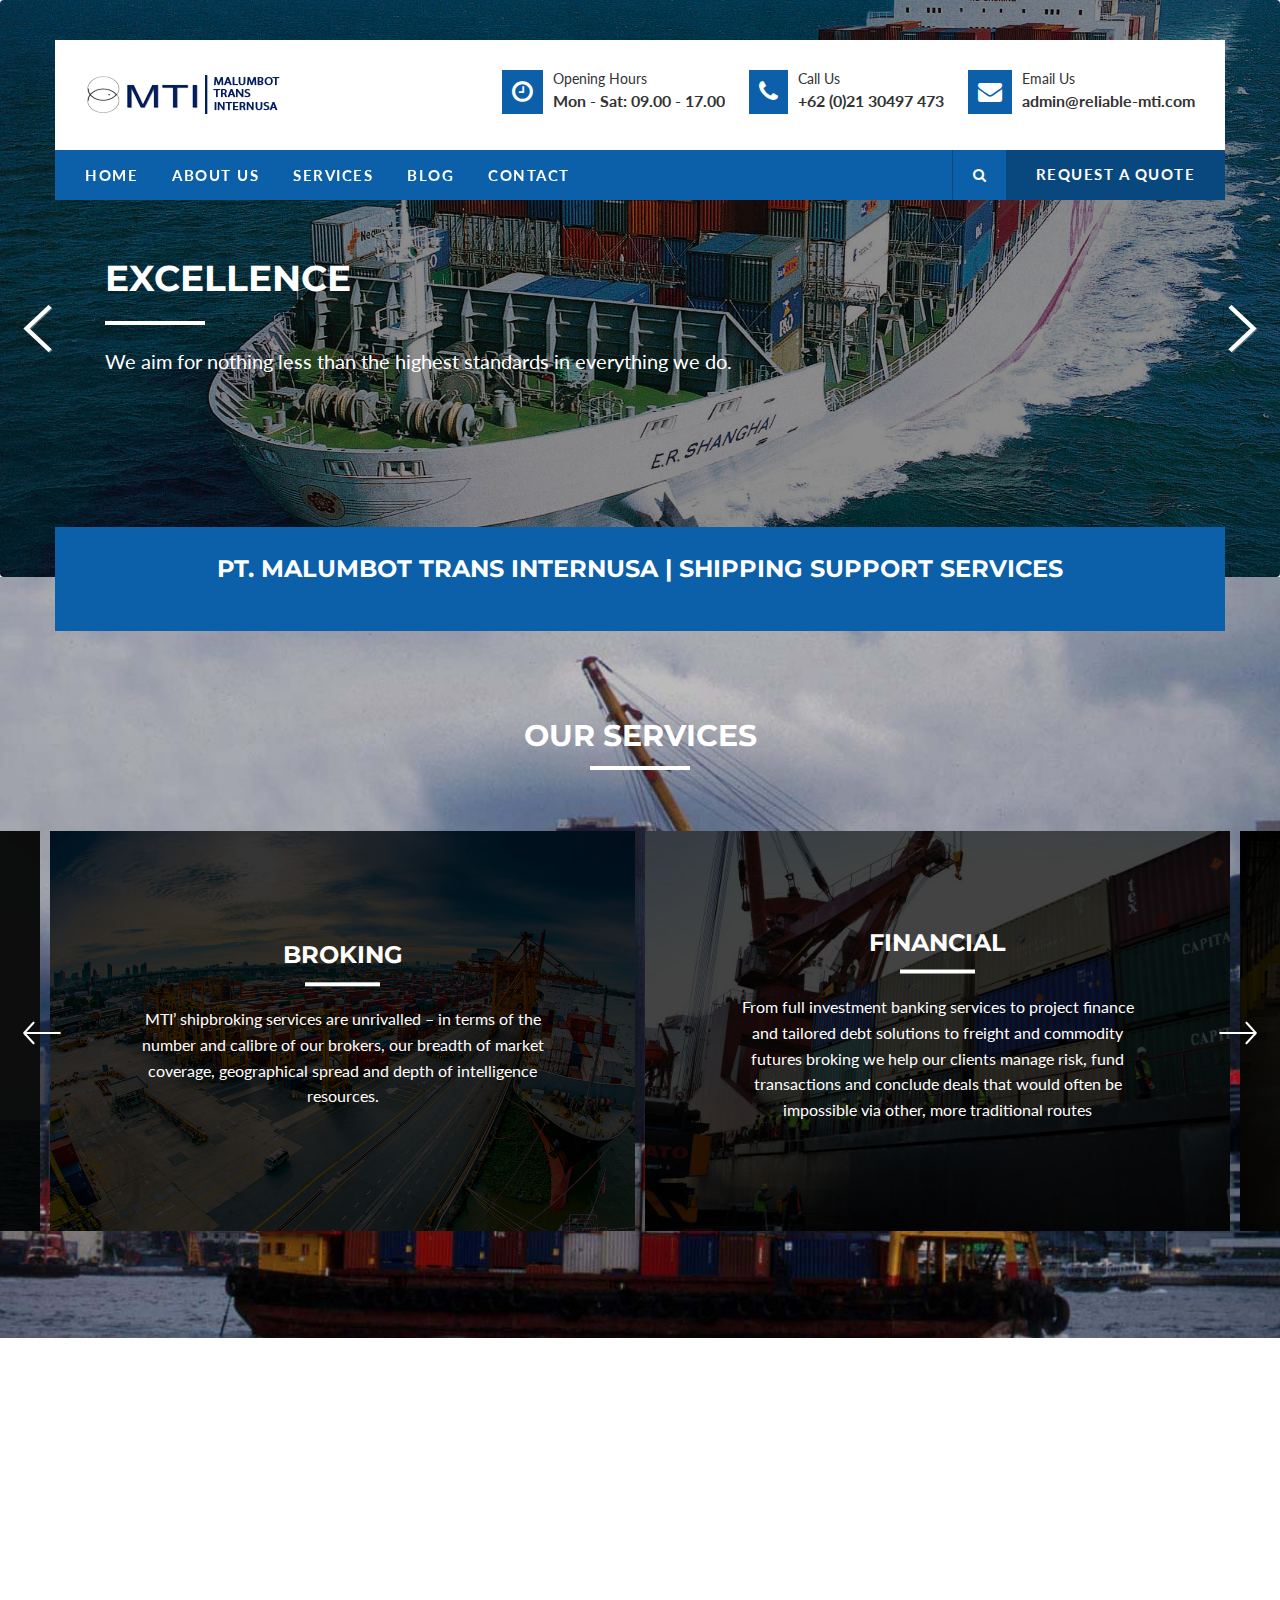
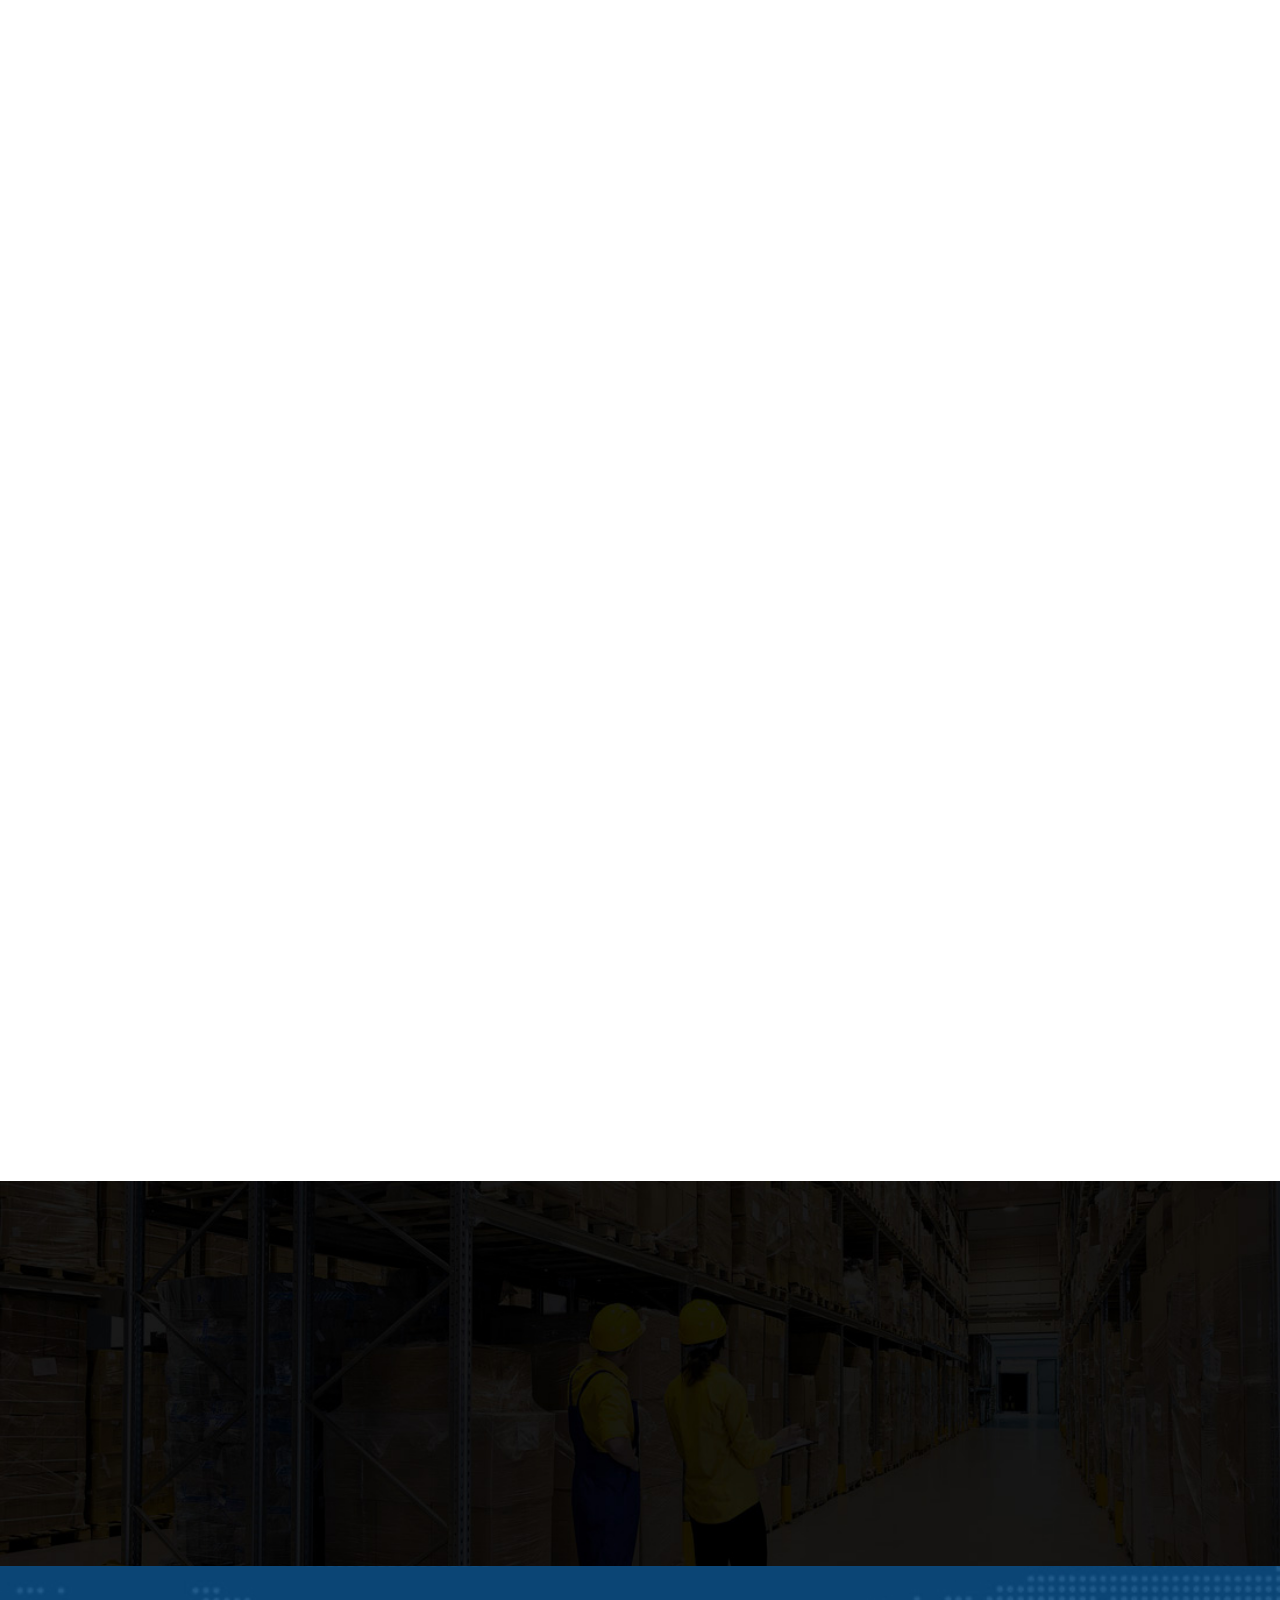
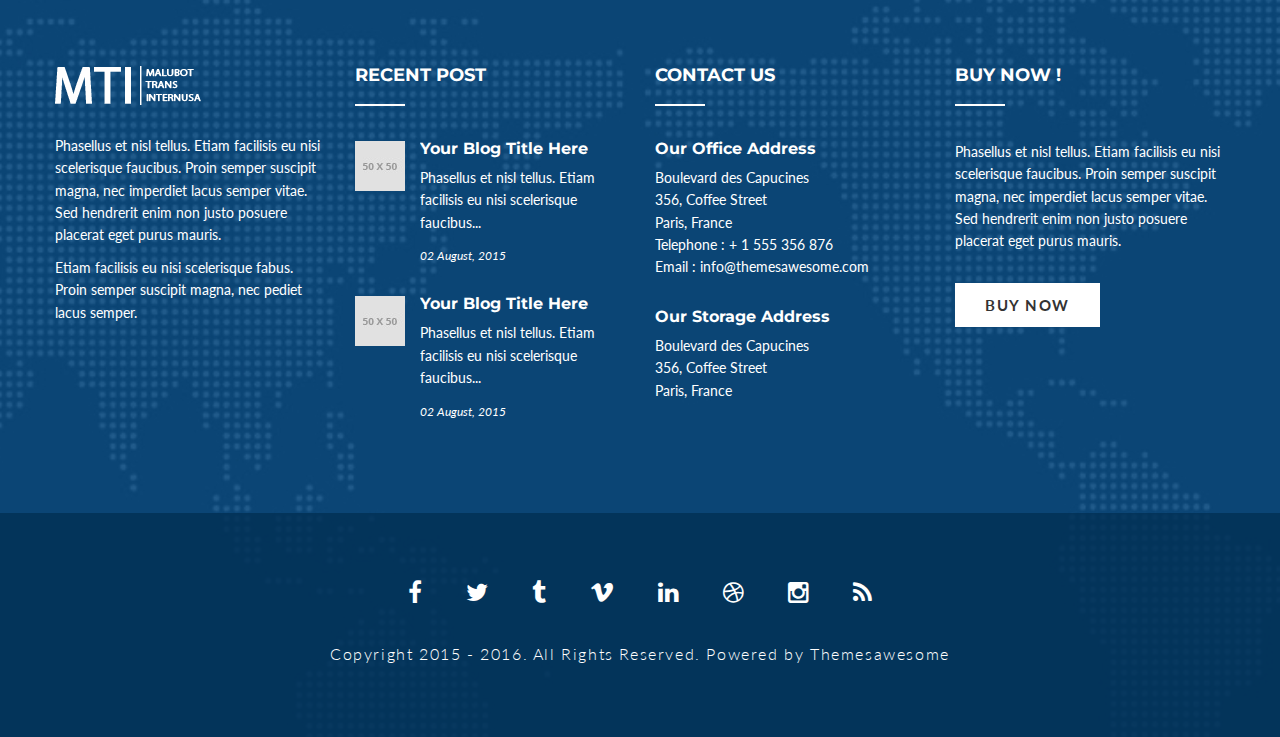
==== index.html @ 3a6b2d01 "first push" ====
<!DOCTYPE html>
<!--[if lt IE 7 ]><html class="ie ie6" lang="en-US"> <![endif]-->
<!--[if IE 7 ]><html class="ie ie7" lang="en-US"> <![endif]-->
<!--[if gte IE 8]><html class="ie ie8" lang="en-US"> <![endif]-->

<html dir="ltr" lang="en-US">

    <head>
        <meta http-equiv="content-type" content="text/html; charset=utf-8" />
        <meta http-equiv="X-UA-Compatible" content="IE=edge" />

        <!-- Google Fonts
        ============================================= -->
        <link href='https://fonts.googleapis.com/css?family=Lato:400,900,700,300' rel='stylesheet' type='text/css'>
        <link href='https://fonts.googleapis.com/css?family=Montserrat:400,700' rel='stylesheet' type='text/css'>

        <!-- Stylesheets
        ============================================= -->
        <link rel="stylesheet" href="css/plugin.css" type="text/css" />
        <link rel="stylesheet" href="css/style.css" type="text/css" />
        <link rel="stylesheet" href="css/responsive.css" type="text/css" />

        <!-- JavaScripts
        ============================================= -->
        <script type="text/javascript" src="js/jquery.js"></script>

        <meta name="viewport" content="width=device-width, initial-scale=1, maximum-scale=1" />

        <!--[if IE]>
        <script src="http://html5shiv.googlecode.com/svn/trunk/html5.js"></script>
        <![endif]-->

        <title>MTI | Malumbot Trans Internusa</title>
    </head>

    <body onload="hideTotal()">
        <div id="preloader">
            <div id="status">
                <img src="edit_gambar/logo.png" alt="" />
            </div>
        </div>

        <!-- MAIN WRAPPER
        ============================================= -->
        <div id="main-wrapper" class="clearfix">

            <!-- HEADER
            ============================================= -->
            <header id="header" class="clearfix">
                <div class="site-header">
                    <div class="container">
                        <div class="row">
                            <div class="top-header clearfix">
                                <div class="logo col-md-4">
                                    <a href="index.html">
                                        <img src="edit_gambar/logo_header.png" alt="" style="height: 39px;" />
                                    </a>
                                </div>

                                <div class="info col-md-8">
                                    <ul>
                                        <li>
                                            <i class="fa fa-clock-o"></i>
                                            <p>
                                                <span class="heading">Opening Hours</span>
                                                <span>Mon - Sat: 09.00 - 17.00</span>
                                            </p>
                                        </li>
                                        <li>
                                            <i class="fa fa-phone"></i>
                                            <p>
                                                <span class="heading">Call Us</span>
                                                <span>+62 (0)21 30497 473</span>
                                            </p>
                                        </li>
                                        <li class="last">
                                            <i class="fa fa-envelope"></i>
                                            <p>
                                                <span class="heading">Email Us</span>
                                                <span>admin@reliable-mti.com</span>
                                            </p>
                                        </li>
                                    </ul>
                                </div>

                                <div class="slide-buttons">
                                    <button id="slide-buttons" class="slide-button icon icon-navicon"></button>
                                </div>
                            </div>

                            <div class="navigation">
                                <div class="main-menu">
                                    <ul class="menu">
                                        <li class="has-sub"><a href="index.html">Home</a>
                                        	<!-- <ul>
                                        		<li><a href="index.html">Header Style 1</a></li>
                                        		<li><a href="header-style-2.html">Header Style 2</a></li>
                                        	</ul> -->
                                        </li>
                                        <li><a href="about-us.html">About Us</a></li>
                                        <li class="has-sub"><a href="services.html">Services</a>
                                            <ul>
                                               <li><a href="single-services.html">Overland Network</a></li>
                                               <li><a href="single-services.html">Ocean Netwok</a></li>
                                               <li><a href="single-services.html">Air Freight</a></li>
                                               <li><a href="single-services.html">Cargo</a></li>
                                               <li><a href="single-services.html">Storage</a></li>
                                               <li class="last"><a href="single-services.html">Warehousing</a></li>
                                            </ul>
                                        </li>
                                        <li><a href="blog.html">Blog</a></li>
                                        <li><a href="contact.html">Contact</a></li>
                                    </ul>

                                    <div class="right-section">
                                        <div class="search">
                                            <i class="fa fa-search"></i>
                                        </div>
                                        <div class="quote-link">
                                            <a href="contact.html">Request a Quote</a>
                                        </div>
                                        <div class="search-input">
                                            <input type="text" name="s" placeholder="Type some text in here..." class="untouched">
                                        </div>
                                    </div>
                                </div>
                            </div>
                        </div>
                    </div>
                </div>

                <!-- Menu Mobile
                ============================================= -->
                <nav id="c-menu--slide-right" class="c-menu c-menu--slide-right">
                    <button class="c-menu__close icon icon-close"></button>

                    <div class="search-input">
                        <input type="text" name="s" placeholder="Type some text in here..." class="untouched">
                        <button><i class="fa fa-search"></i></button>
                    </div>

                    <ul class="slide-menu-items">
                        <li class="has-sub"><a href="index.html">Home</a>
                        	<ul>
                        		<li><a href="index.html">Header Style 1</a></li>
                        		<li><a href="header-style-2.html">Header Style 2</a></li>
                        	</ul>
                        </li>
                        <li><a href="about-us.html">About Us</a></li>
                        <li class="has-sub"><a href="services.html">Services</a>
                            <ul>
                               <li><a href="single-services.html">Overland Network</a></li>
                               <li><a href="single-services.html">Ocean Netwok</a></li>
                               <li><a href="single-services.html">Air Freight</a></li>
                               <li><a href="single-services.html">Cargo</a></li>
                               <li><a href="single-services.html">Storage</a></li>
                               <li><a href="single-services.html">Warehousing</a></li>
                            </ul>
                        </li>
                        <li><a href="blog.html">Blog</a></li>
                        <li><a href="contact.html">Contact</a></li>
                    </ul>

                    <div class="info">
                        <ul>
                            <li>
                                <p>
                                    <span class="heading">Opening Hours</span>
                                    <span>Mon - Sat: 09.00 - 17.00</span>
                                </p>
                            </li>
                            <li>
                                <p>
                                    <span class="heading">Call Us</span>
                                    <span>(064) 234 54876</span>
                                </p>
                            </li>
                            <li class="last">
                                <p>
                                    <span class="heading">Email Us</span>
                                    <span>logitrans@domain.com</span>
                                </p>
                            </li>
                        </ul>
                    </div>
                </nav>

                <div id="slide-overlay" class="slide-overlay"></div>
                <!-- Menu Mobile End -->
            </header>
            <!-- HEADER END -->

            <!-- SLIDER START
            ============================================= -->
            <section id="slider" class="home-slider clearfix">
                <div class="slider-wrapper">
                    <div class="flexslider clearfix">
                        <ul class="slides">
                            <li class="slide-item clearfix" style="background-image: url(edit_gambar/shipping5.jpg);">   
                                <div class="flex-content">
                                    <div class="container">
                                        <div class="row">
                                            <div class="caption-wrap">
                                                <div class="caption wow fadeInUp" data-wow-delay="0.5s">
                                                    <h1>EXCELLENCE</h1>
                                                </div> 
                                                <div class="caption wow fadeIn" data-wow-delay="1s">
                                                    <p>We aim for nothing less than the highest standards in everything we do.</p>
                                                </div>
                                                <div class="caption wow fadeInUp" data-wow-delay="1.5s">
                                                    <!-- <a href="#" class="button-normal">Buy Now</a> -->
                                                </div>
                                            </div>
                                        </div>
                                    </div>
                                </div>
                            </li>

                            <li class="slide-item clearfix" style="background-image: url(edit_gambar/slide_2.jpg);">   
                                <div class="flex-content">
                                    <div class="container">
                                        <div class="row">
                                            <div class="caption-wrap">
                                                <div class="caption wow fadeInUp" data-wow-delay="0.5s">
                                                    <h1>TEAMWORK</h1>
                                                </div> 
                                                <div class="caption wow fadeIn" data-wow-delay="1s">
                                                    <p>We work best when we work together with clients, colleagues and suppliers alike.</p>
                                                </div>
                                                <div class="caption wow fadeInUp" data-wow-delay="1.5s">
                                                    <!-- <a href="#" class="button-normal">Buy Now</a> -->
                                                </div>
                                            </div>
                                        </div>
                                    </div>
                                </div>
                            </li>
                        </ul>
                    </div>
                </div>
            </section>
            <!-- SLIDER END -->

            <!-- CONTENT START
            ============================================= -->
            <section id="content" class="clearfix">

                <!-- SERVICES START
                ============================================= -->
                <div class="services with-bg">
                    <div class="container">
                        <div class="row">

                            <!-- Service Quote -->
                            <div class="email-quote clearfix">
                                <center style="color:#ffffff;">
                                    <h3>PT. MALUMBOT TRANS INTERNUSA | SHIPPING SUPPORT SERVICES</h3>
                                </center>    
                            </div>
                            <!-- Service Quote -->
                        </div>
                    </div>

                    <div class="section-title text-center wow fadeIn">
                        <h2>Our Services</h2>
                    </div>

                    <div class="services-wrap-carousel">
                        <div class="item">
                            <div class="services-content">
                                <div class="services-image" style="background-image: url(edit_gambar/slide_3.jpg);"></div>
                                <div class="services-text">
                                    <h3 class="title">BROKING</h3>
                                    <p>MTI’ shipbroking services are unrivalled – in terms of the number and calibre of our brokers, our breadth of market coverage, geographical spread and depth of intelligence resources.</p>
                                    <!-- <a href="#" class="button-normal with-icon">
                                        Read More
                                        <i class="icon icon-arrow-right"></i>
                                    </a> -->
                                </div>
                                <div class="overlay"></div>
                            </div>
                        </div>

                        <div class="item">
                            <div class="services-content">
                                <div class="services-image" style="background-image: url(edit_gambar/shiping-network.jpg);"></div>
                                <div class="services-text">
                                    <h3 class="title">FINANCIAL</h3>
                                    <p>From full investment banking services to project finance and tailored debt solutions to freight and commodity futures broking we help our clients manage risk, fund transactions and conclude deals that would often be impossible via other, more traditional routes</p>
                                    <!-- <a href="#" class="button-normal with-icon">
                                        Read More
                                        <i class="icon icon-arrow-right"></i>
                                    </a> -->
                                </div>
                                <div class="overlay"></div>
                            </div>
                        </div>

                        <div class="item">
                            <div class="services-content">
                                <div class="services-image" style="background-image: url(edit_gambar/wherehouse-shiping.jpg);"></div>
                                <div class="services-text">
                                    <h3 class="title">SUPPORT</h3>
                                    <p>Our Port Services team provides the highest levels of support with 24/7 attendance to vessel owners, operators and charterers at a wide range of strategically located ports in the UK and Egypt.</p>
                                    <!-- <a href="#" class="button-normal with-icon">
                                        Read More
                                        <i class="icon icon-arrow-right"></i>
                                    </a> -->
                                </div>
                                <div class="overlay"></div>
                            </div>
                        </div>

                        <div class="item">
                            <div class="services-content">
                                <div class="services-image" style="background-image: url(edit_gambar/cargo1.jpg);"></div>
                                <div class="services-text">
                                    <h3 class="title">RESEARCH</h3>
                                    <p>Clarksons Research is respected worldwide as the most authoritative provider of intelligence on global shipping.</p>
                                    <!-- <a href="#" class="button-normal with-icon">
                                        Read More
                                        <i class="icon icon-arrow-right"></i>
                                    </a> -->
                                </div>
                                <div class="overlay"></div>
                            </div>
                        </div>

                    </div>        
                </div>
                <!-- SERVICES END -->

                <!-- FEATURES START
                ============================================= -->
                <div class="features wrapper">
                    <div class="container">
                        <div class="row">
                            <div class="section-title text-center wow fadeIn">
                                <h2>Why Choose Us</h2>
                            </div>
                            
                            <div class="features-wrap row">
                                <div class="col-md-4">
                                    <div class="features-item wow fadeInUp" data-wow-delay="0.5s">
                                        <div class="icon-wrap">
                                            <i class="icon icon-delivery"></i>
                                        </div>
                                        <div class="text">
                                            <h4>Ground Shipping</h4>
                                            <p>Lorem ipsum dolor sit amet, consec adip tesque tinciunt rutrum sapien, sed diam.</p>
                                        </div>
                                    </div>
                                </div>

                                <div class="col-md-4">
                                    <div class="features-item wow fadeInUp" data-wow-delay="0.8s">
                                        <div class="icon-wrap">
                                            <i class="icon icon-airplane"></i>
                                        </div>
                                        <div class="text">
                                            <h4>Air Delivery</h4>
                                            <p>Lorem ipsum dolor sit amet, consec adip tesque tinciunt rutrum sapien, sed diam.</p>
                                        </div>
                                    </div>
                                </div>

                                <div class="col-md-4">
                                    <div class="features-item wow fadeInUp" data-wow-delay="1.2s">
                                        <div class="icon-wrap">
                                            <i class="icon icon-cargo"></i>
                                        </div>
                                        <div class="text">
                                            <h4>Sea Delivery</h4>
                                            <p>Lorem ipsum dolor sit amet, consec adip tesque tinciunt rutrum sapien, sed diam.</p>
                                        </div>
                                    </div>
                                </div>

                                <div class="col-md-4">
                                    <div class="features-item wow fadeInUp" data-wow-delay="1.3s">
                                        <div class="icon-wrap">
                                            <i class="icon icon-container"></i>
                                        </div>
                                        <div class="text">
                                            <h4>Forwarding Services</h4>
                                            <p>Lorem ipsum dolor sit amet, consec adip tesque tinciunt rutrum sapien, sed diam.</p>
                                        </div>
                                    </div>
                                </div>

                                <div class="col-md-4">
                                    <div class="features-item wow fadeInUp" data-wow-delay="1.6s">
                                        <div class="icon-wrap">
                                            <i class="icon icon-box-delivery"></i>
                                        </div>
                                        <div class="text">
                                            <h4>Packaged Goods</h4>
                                            <p>Lorem ipsum dolor sit amet, consec adip tesque tinciunt rutrum sapien, sed diam.</p>
                                        </div>
                                    </div>
                                </div>

                                <div class="col-md-4">
                                    <div class="features-item wow fadeInUp" data-wow-delay="1.9s">
                                        <div class="icon-wrap">
                                            <i class="icon icon-storage"></i>
                                        </div>
                                        <div class="text">
                                            <h4>Warehousing</h4>
                                            <p>Lorem ipsum dolor sit amet, consec adip tesque tinciunt rutrum sapien, sed diam.</p>
                                        </div>
                                    </div>
                                </div>
                            </div>
                        </div>
                    </div>
                </div>
                <!-- FEATURES END -->

                <!-- TESTIMONIAL START
                ============================================= -->
                <div class="testimonial wrapper with-bg">
                    <div class="container">
                        <div class="row">
                            <div class="section-title text-center wow fadeIn">
                                <h2>Testimonials</h2>
                            </div>
                            
                            <div class="owl-carousel wow fadeIn" data-wow-delay="0.5s">
                                <div class="testimonial-item">
                                    <p>Lorem ipsum dolor sit amet, consectetur adipiscing elit, sed do eiusmod tempor incididunt ut labore et dolore magna aliqua. Ut enim ad minim veniam.</p>

                                    <div class="client-info">
                                        <img src="img/content/client-photo-1.png" alt="" />
                                        <div class="client-details">
                                            <h3>John Doe</h3>
                                            <p>CEO of Candy's Heaven</p>
                                        </div>
                                    </div>
                                </div>

                                <div class="testimonial-item">
                                    <p>Lorem ipsum dolor sit amet, consectetur adipiscing elit, sed do eiusmod tempor incididunt ut labore et dolore magna aliqua. Ut enim ad minim veniam.</p>

                                    <div class="client-info">
                                        <img src="img/content/client-photo-2.png" alt="" />
                                        <div class="client-details">
                                            <h3>Carol Linda</h3>
                                            <p>Branch Manager of KLM</p>
                                        </div>
                                    </div>
                                </div>

                                <div class="testimonial-item">
                                    <p>Lorem ipsum dolor sit amet, consectetur adipiscing elit, sed do eiusmod tempor incididunt ut labore et dolore magna aliqua. Ut enim ad minim veniam.</p>

                                    <div class="client-info">
                                        <img src="img/content/client-photo-1.png" alt="" />
                                        <div class="client-details">
                                            <h3>Steven Smith</h3>
                                            <p>CTO of Minyak Telon</p>
                                        </div>
                                    </div>
                                </div>
                            </div>

                            <div class="our-partner">
                                <div class="partner-logo col-md-15 wow fadeIn" data-wow-delay="0.3s">
                                    <img src="img/content/partner-01.png" alt="" />
                                </div>
                                <div class="partner-logo col-md-15 wow fadeIn" data-wow-delay="0.6s">
                                    <img src="img/content/partner-02.png" alt="" />
                                </div>
                                <div class="partner-logo col-md-15 wow fadeIn" data-wow-delay="0.9s">
                                    <img src="img/content/partner-03.png" alt="" />
                                </div>
                                <div class="partner-logo col-md-15 wow fadeIn" data-wow-delay="1.2s">
                                    <img src="img/content/partner-04.png" alt="" />
                                </div>
                                <div class="partner-logo col-md-15 wow fadeIn" data-wow-delay="1.5s">
                                    <img src="img/content/partner-05.png" alt="" />
                                </div>
                            </div>
                        </div>
                    </div>
                </div>
                <!-- TESTIMONIAL END -->


                <!-- COUNTER NUMBER START
                ============================================= -->
                <div class="counter-section wrapper">
                    <div class="container">
                        <div class="row">

                            <div class="counter-wrap row">
                                <div class="counter-item col-md-15 wow fadeInUp" data-wow-delay="0.2s">
                                    <h2 class="counter">1,273</h2>
                                    <div class="counter-details">
                                        <p class="heading">Delivered Packages</p>
                                        <p>The core values are the guiding principles that dictate behavior and action.</p>
                                    </div>
                                </div>

                                <div class="counter-item col-md-15 wow fadeInUp" data-wow-delay="0.4s">
                                    <h2 class="counter">473,754</h2>
                                    <div class="counter-details">
                                        <p class="heading">KM Per Year</p>
                                        <p>The core values are the guiding principles that dictate behavior and action.</p>
                                    </div>
                                </div>

                                <div class="counter-item col-md-15 wow fadeInUp" data-wow-delay="0.6s">
                                    <h2 class="counter">25</h2>
                                    <div class="counter-details">
                                        <p class="heading">Years of Experience</p>
                                        <p>The core values are the guiding principles that dictate behavior and action.</p>
                                    </div>
                                </div>

                                <div class="counter-item col-md-15 wow fadeInUp" data-wow-delay="0.8s">
                                    <h2 class="counter">719</h2>
                                    <div class="counter-details">
                                        <p class="heading">Happy Clients</p>
                                        <p>The core values are the guiding principles that dictate behavior and action.</p>
                                    </div>
                                </div>

                                <div class="counter-item col-md-15 wow fadeInUp" data-wow-delay="1s">
                                    <h2 class="counter">4,234</h2>
                                    <div class="counter-details">
                                        <p class="heading">Tons of Goods</p>
                                        <p>The core values are the guiding principles that dictate behavior and action.</p>
                                    </div>
                                </div>
                            </div>
                        </div>
                    </div>
                </div>
                <!-- COUNTER NUMBER END -->

            </section>
            <!-- CONTENT END -->
            
            <!-- FOOTER START
            ============================================= -->
            <footer id="footer" class="wrapper clearfix">

                <div class="container">
                    <div class="row">
                        <div class="footer-wrap row">
                            <!-- WIDGET FOOTER 1 START
                            ============================================= -->
                            <div class="widget-footer col-md-3">
                                <div class="short-desc">
                                    <div class="logo-footer">
                                        <img src="edit_gambar/logo_footer.png" alt="" />
                                    </div>
                                    <p>Phasellus et nisl tellus. Etiam facilisis eu nisi scelerisque faucibus. Proin semper suscipit magna, nec imperdiet lacus semper vitae. Sed hendrerit enim non justo posuere placerat eget purus mauris.</p>
                                    <p>Etiam facilisis eu nisi scelerisque fabus. Proin semper suscipit magna, nec pediet lacus semper.</p>
                                </div>
                            </div>
                            <!-- WIDGET FOOTER 1 END -->

                            <!-- WIDGET FOOTER 2 START
                            ============================================= -->
                            <div class="widget-footer col-md-3">
                                <div class="recent-post">
                                    <h4 class="title">Recent Post</h4>
                                    <div class="footer-content">
                                        <div class="post-item">
                                            <a href="single-post.html">
                                                <div class="post-thumb">
                                                    <img src="img/content/recent-post-thumb-1.jpg" alt="" />
                                                    <div class="overlay"></div>
                                                </div>
                                            </a>
                                            <div class="post-content">
                                                <a href="single-post.html">
                                                    <h4>Your Blog Title Here</h4>
                                                </a>
                                                <p>Phasellus et nisl tellus. Etiam facilisis eu nisi scelerisque faucibus...</p>
                                                <div class="meta">
                                                    <span class="date">02 August, 2015</span>
                                                </div>
                                            </div>
                                        </div>

                                        <div class="post-item">
                                            <a href="single-post.html">
                                                <div class="post-thumb">
                                                    <img src="img/content/recent-post-thumb-2.jpg" alt="" />
                                                    <div class="overlay"></div>
                                                </div>
                                            </a>
                                            <div class="post-content">
                                                <a href="single-post.html">
                                                    <h4>Your Blog Title Here</h4>
                                                </a>
                                                <p>Phasellus et nisl tellus. Etiam facilisis eu nisi scelerisque faucibus...</p>
                                                <div class="meta">
                                                    <span class="date">02 August, 2015</span>
                                                </div>
                                            </div>
                                        </div>
                                    </div>
                                </div>
                            </div>
                            <!-- WIDGET FOOTER 2 END -->

                            <!-- WIDGET FOOTER 3 START
                            ============================================= -->
                            <div class="widget-footer col-md-3">
                                <div class="contact-footer">
                                    <h4 class="title">Contact Us</h4>
                                    <div class="footer-content">
                                        <div class="contact-section">
                                            <h4>Our Office Address</h4>
                                            <p>Boulevard des Capucines</p>
                                            <p>356, Coffee Street</p>
                                            <p>Paris, France</p>
                                            <p>Telephone : + 1 555 356 876</p>
                                            <p>Email : info@themesawesome.com</p>
                                        </div>
                                        <div class="contact-section">
                                            <h4>Our Storage Address</h4>
                                            <p>Boulevard des Capucines</p>
                                            <p>356, Coffee Street</p>
                                            <p>Paris, France</p>
                                        </div>
                                    </div>
                                </div>
                            </div>
                            <!-- WIDGET FOOTER 3 END -->

                            <!-- WIDGET FOOTER 4 START
                            ============================================= -->
                            <div class="widget-footer col-md-3">
                                <div class="buy-now">
                                    <h4 class="title">Buy Now !</h4>
                                    <div class="footer-content">
                                        <p>Phasellus et nisl tellus. Etiam facilisis eu nisi scelerisque faucibus. Proin semper suscipit magna, nec imperdiet lacus semper vitae. Sed hendrerit enim non justo posuere placerat eget purus mauris.</p>

                                        <a href="#" class="button-normal white">Buy Now</a>
                                    </div>
                                </div>
                            </div>
                            <!-- WIDGET FOOTER 4 END -->
                        </div>
                    </div>
                </div>

                <!-- COPYRIGHT START
                ============================================= -->
                <div class="copyright text-center">
                    <div class="container">
                        <div class="social-icon">
                            <ul>
                                <li><a href="http://facebook.com"><i class="fa fa-facebook"></i></a></li>
                                <li><a href="http://twitter.com"><i class="fa fa-twitter"></i></a></li>
                                <li><a href="http://tumblr.com"><i class="fa fa-tumblr"></i></a></li>
                                <li><a href="http://vimeo.com"><i class="fa fa-vimeo"></i></a></li>
                                <li><a href="http://linkedin.com"><i class="fa fa-linkedin"></i></a></li>
                                <li><a href="http://dribbble.com"><i class="fa fa-dribbble"></i></a></li>
                                <li><a href="http://instagram.com"><i class="fa fa-instagram"></i></a></li>
                                <li><a href="http://rssfeed.com"><i class="fa fa-rss"></i></a></li>
                            </ul>
                        </div>
                        <p>Copyright 2015 - 2016. All Rights Reserved. Powered by Themesawesome</p>
                    </div>
                </div>
                <!-- COPYRIGHT END -->

            </footer>
            <!-- FOOTER END -->

        </div>
        <!-- MAIN WRAPPER END -->

        <!-- Footer Scripts
        ============================================= -->
        <!-- External -->
        <script type="text/javascript" src="js/plugin.js"></script>
        <script type="text/javascript" src="js/main.js"></script>
        <script type="text/javascript" src="js/formcalculations.js"></script>
    </body>
</html>
---- css/style.css ----
/*-----------------------------------------------------------------------------------
  1.  Base
  2.  Header
  3.  Content
    3a.  About Page
    3b.  Services Page
    3c.  Blog Page
    3d.  Contact Page
  4.  Footer
-----------------------------------------------------------------------------------*/


/*-----------------------------------------------------------------------------------*/
/*  1. Base
/*-----------------------------------------------------------------------------------*/

body {
    word-wrap: break-word;
    -ms-word-wrap: break-word;
    font-family: 'Lato', sans-serif;
    font-size: 14px;
    color: #333333;
    line-height: 1.6;
}

ol,
ul {
    list-style: none;
}

blockquote,
q {
    quotes: none;
}

blockquote:before,
blockquote:after,
q:before,
q:after {
    content: '';
    content: none;
}

blockquote {
    margin: 1em 0;
    border-left: 10px solid #0B60A9;
    padding-left: 12px;
    font-style: italic;
    font-weight: 400;
    letter-spacing: 0.1em;
}

table th {
    background: #ddd;
    font-weight: bold;
}

table td,
table th {
    padding: 8px;
    border: 1px solid #bbb;
    text-align: left;
}

dt {
    font-weight: bold;
}

pre {
    white-space: pre;
    word-wrap: normal;
    overflow-x: scroll;
    line-height: 1.3;
    margin: 1em 0;
}

figure {
    max-width: 100%;
    height: auto;
}

*::-moz-selection {
    background: #000;
    color: #fff;
}

*::selection {
    background: #000;
    color: #fff;
}

img {
    max-width: 100%;
    height: auto;
    display: block;
}

label {
    display: block;
    color: #333333;
    font-size: 15px;
    text-transform: uppercase;
}

input[type="text"] {
    width: 100%;
    height: 40px;
    padding: 0 15px;
    border: none;
}

textarea {
    width: 100%;
    padding: 0 15px;
    border: none;
}

input[type="email"]:focus,
input[type="search"]:focus,
input[type="text"]:focus,
input[type="password"]:focus,
textarea:focus,
select:focus {
    border: none;
    outline: 0;
    -webkit-box-shadow: 0px 5px 30px 0px rgba(50, 50, 50, 0.1);
    -moz-box-shadow: 0px 5px 30px 0px rgba(50, 50, 50, 0.1);
    box-shadow: 0px 5px 30px 0px rgba(50, 50, 50, 0.1);
}

h1,
h2,
h3,
h4,
h5,
h6 {
    font-family: 'Montserrat', sans-serif;
    font-weight: 700;
    line-height: 1;
    margin-bottom: 20px;
    margin-top: 0;
}

h1 {
    font-size: 36px;
}

h2 {
    font-size: 30px;
}

h3 {
    font-size: 24px;
}

h4 {
    font-size: 18px;
}

h5 {
    font-size: 14px;
}

h6 {
    font-size: 12px;
}

p {
    color: #333333;
}

a {
    color: #0B60A9;
    text-decoration: none;
    -webkit-transition: all .2s ease-in-out;
    -o-transition: all .2s ease-in-out;
    transition: all .2s ease-in-out;
}

a:hover,
a:focus {
    color: #08487e;
    text-decoration: none;
    outline: 0;
}

input::-moz-focus-inner {
    border: 0;
}

a img {
    border: none;
}

img {
    max-width: 100%;
}

.nomargin-bottom {
    margin-bottom: 0 !important;
}

#preloader {
    position: fixed;
    top: 0;
    left: 0;
    right: 0;
    bottom: 0;
    background-color: #fff;
    z-index: 9999;
}

#status {
    height: 200px;
    position: absolute;
    left: 50%;
    top: 50%;
    background-image: url(../img/status.gif);
    background-repeat: no-repeat;
    background-position: center;
    transform: translate(-50%, -50%);
}

a.button-normal {
    background-color: #0B60A9;
    color: #ffffff;
    font-size: 15px;
    font-weight: 700;
    text-transform: uppercase;
    letter-spacing: 0.1em;
    padding: 10px 30px;
    margin-top: 20px;
    display: inline-block;
}

a.button-normal:hover {
    background-color: #08487e;
}

a.button-normal.white {
    background-color: #ffffff;
    color: #333333;
}

a.button-normal.white:hover {
    background-color: #0B60A9;
    color: #ffffff;
}

a.button-normal.with-icon {
    position: relative;
    padding: 10px 67px 10px 30px;
}

a.button-normal.with-icon .icon {
    position: absolute;
    right: 0;
    top: 0;
    height: 100%;
    line-height: 48px;
    font-size: 20px;
    padding: 0 6px 0 10px;
    background-color: #08487e;
}

a.button-normal.with-icon-left {
    position: relative;
    padding: 10px 30px 10px 67px;
}

a.button-normal.with-icon-left .icon {
    position: absolute;
    left: 0;
    top: 0;
    height: 100%;
    line-height: 48px;
    font-size: 20px;
    padding: 0 6px 0 10px;
    background-color: #08487e;
}


/*-----------------------------------------------------------------------------------*/
/*  2. Header
/*-----------------------------------------------------------------------------------*/

#header {
    position: relative;
    z-index: 1000;
}


/* Top Header */

.top-header {
    background: #ffffff;
    padding: 30px 15px;
    margin-top: 40px;
}

.top-header .logo img {
    margin-top: 5px;
}

.top-header ul {
    float: right;
    margin: 0;
    padding: 0;
}

.top-header ul li {
    display: inline-block;
    margin: 0 10px;
}

.top-header ul li.last {
    margin-right: 0;
}

.top-header ul li i {
    float: left;
    margin-right: 10px;
    padding: 10px 10px;
    background-color: #0B60A9;
    color: #ffffff;
    font-size: 24px;
}

.top-header ul li p {
    float: right;
    overflow: hidden;
    margin: 0;
}

.top-header ul li p span {
    display: block;
    width: 100%;
    font-size: 16px;
    font-weight: 700;
}

.top-header ul li p span.heading {
    font-size: 14px;
    font-weight: 400;
    line-height: 18px;
}


/* Main Menu */

.main-menu {
    position: relative;
    height: 50px;
    background: #0B60A9;
    width: auto;
}

.main-menu ul {
    list-style: none;
    padding: 0;
    margin: 0;
    line-height: 1;
}

.main-menu > ul {
    position: relative;
    display: inline-block;
    z-index: 500;
    float: left;
    padding: 0 15px;
}

.main-menu:after,
.main-menu > ul:after {
    content: ".";
    display: block;
    clear: both;
    visibility: hidden;
    line-height: 0;
    height: 0;
}

.main-menu.align-right > ul > li {
    float: right;
}

.main-menu.align-center ul {
    text-align: center;
}

.main-menu.align-center ul ul {
    text-align: left;
}

.main-menu > ul > li {
    display: inline-block;
    position: relative;
    margin: 0;
    padding: 0;
}

.main-menu > ul > #menu-button {
    display: none;
}

.main-menu ul li a {
    display: block;
    text-decoration: none;
}

.main-menu > ul > li > a {
    font-size: 15px;
    font-weight: 700;
    padding: 18px 15px;
    color: #ffffff;
    text-transform: uppercase;
    letter-spacing: 0.1em;
    -webkit-transition: opacity 0.25s ease-out;
    -moz-transition: opacity 0.25s ease-out;
    -ms-transition: opacity 0.25s ease-out;
    -o-transition: opacity 0.25s ease-out;
    transition: opacity 0.25s ease-out;
}

.main-menu > ul > li:hover > a {
    opacity: 0.7;
}

.main-menu li.has-sub::after {
    display: block;
    content: "";
    position: absolute;
    width: 0;
    height: 0;
}

.main-menu ul ul {
    position: absolute;
    left: -9999px;
    top: 70px;
    opacity: 0;
    -webkit-transition: opacity .3s ease, top .25s ease;
    -moz-transition: opacity .3s ease, top .25s ease;
    -ms-transition: opacity .3s ease, top .25s ease;
    -o-transition: opacity .3s ease, top .25s ease;
    transition: opacity .3s ease, top .25s ease;
    z-index: 1000;
}

.main-menu ul ul ul {
    top: 37px;
    padding-left: 5px;
}

.main-menu ul ul li {
    position: relative;
}

.main-menu > ul > li:hover > ul {
    left: auto;
    top: 50px;
    opacity: 1;
}

.main-menu.align-right > ul > li:hover > ul {
    left: auto;
    right: 0;
    opacity: 1;
}

.main-menu ul ul li:hover > ul {
    left: 170px;
    top: 0;
    opacity: 1;
}

.main-menu.align-right ul ul li:hover > ul {
    left: auto;
    right: 170px;
    top: 0;
    opacity: 1;
    padding-right: 5px;
}

.main-menu ul ul li a {
    width: 160px;
    border-bottom: 1px solid #08487e;
    padding: 15px 15px;
    font-size: 14px;
    color: #ffffff;
    background: #0B60A9;
    -webkit-transition: all .35s ease;
    -moz-transition: all .35s ease;
    -ms-transition: all .35s ease;
    -o-transition: all .35s ease;
    transition: all .35s ease;
}

.main-menu.align-right ul ul li a {
    text-align: right;
}

.main-menu ul ul li:hover > a {
    background: #08487e;
}

.main-menu ul ul li:last-child > a,
.main-menu ul ul li.last > a {
    border-bottom: 0;
}

/* Mobile Menu*/

#slide-buttons {
    background: none;
    display: none;
    border: none;
    font-size: 34px;
    line-height: 26px;
    position: relative;
    top: 6px;
    padding: 0;
    -webkit-transition: all .2s ease-in-out;
    -o-transition: all .2s ease-in-out;
}

#slide-buttons:hover,
.c-menu__close:hover {
    opacity: 0.7;
}

.c-menu {
    position: fixed;
    z-index: 3000;
    background-image: url(../img/menu-mobile-bg.jpg);
    background-repeat: no-repeat;
    background-size: cover;
    background-position: center center;
    -webkit-transition: -webkit-transform 0.3s;
    transition: transform 0.3s;
}

.c-menu--slide-right {
    width: 100%;
    height: 100%;
}

@media all and (min-width: 320px) {
    .c-menu--slide-right {
        width: 300px;
    }
}
.c-menu .search-input {
    position: relative;
    padding: 15px 30px;
}

.c-menu .search-input button {
    position: absolute;
    right: 35px;
    top: 23px;
    background: none;
    border: none;
}

ul.slide-menu-items {
    padding: 0 15px;
    margin-top: 15px;
    margin-bottom: 0;
    text-align: left;
}

ul.slide-menu-items li  {
    cursor: pointer;
}

ul.slide-menu-items li a {
    text-transform: uppercase;
    color: #ffffff;
    font-size: 15px;
    display: inline-block;
    padding: 5px 15px;
}

ul.slide-menu-items li ul {
    padding-left: 10px;
}

ul.slide-menu-items li ul li a {
    font-size: 13px;
}

ul.slide-menu-items li.active a,
ul.slide-menu-items li a:hover {
    opacity: 0.6;
}

ul.slide-menu-items li.has-sub {
    position: relative;
}

ul.slide-menu-items li.has-sub:after {
    font-family: "logistics" !important;
    content: "\70";
    position: absolute;
    right: 15px;
    top: 2px;
    color: #ffffff;
    font-size: 20px;
}

ul.slide-menu-items li.has-sub.open:after {
    font-family: "logistics" !important;
    content: "\6f";
    position: absolute;
    right: 15px;
    top: 2px;
    color: #ffffff;
    font-size: 20px;
}

ul.slide-menu-items li.has-sub > ul {
    display: none;
}

.c-menu--slide-right .c-menu__close {
    padding: 5px;
}

.c-menu--slide-right {
    top: 0;
    right: 0;
    -webkit-transform: translateX(100%);
    -ms-transform: translateX(100%);
    transform: translateX(100%);
}

@media all and (min-width: 320px) {
    .c-menu--slide-right {
        -webkit-transform: translateX(300px);
        -ms-transform: translateX(300px);
        transform: translateX(300px);
    }
}

.c-menu--slide-right.is-active {
    -webkit-transform: translateX(0);
    -ms-transform: translateX(0);
    transform: translateX(0);
}

.c-menu__close {
    color: #fff;
    background-color: transparent;
    font-size: 34px;
    line-height: 26px;
    border: none;
    box-shadow: none;
    border-radius: 0;
    cursor: pointer;
    -webkit-transition: all .2s ease-in-out;
    -o-transition: all .2s ease-in-out;
    transition: all .2s ease-in-out;
}

.c-menu__close:focus {
    outline: none;
}

.slide-overlay {
    position: fixed;
    z-index: 2000;
    top: 0;
    left: 0;
    overflow: hidden;
    width: 0;
    height: 0;
    background-color: #000;
    opacity: 0;
    -webkit-transition: opacity 0.3s, width 0s 0.3s, height 0s 0.3s;
    transition: opacity 0.3s, width 0s 0.3s, height 0s 0.3s;
}

.slide-overlay.is-active {
    width: 100%;
    height: 100%;
    opacity: 0.7;
    -webkit-transition: opacity 0.3s;
    transition: opacity 0.3s;
}

.c-menu .info {
    position: relative;
    z-index: 5000;
    padding: 40px 30px 0;
}

.c-menu .info ul {
    padding: 0;
    border: 1px solid #ffffff;
    padding: 15px 15px;
}

.c-menu .info ul li {
    display: block;
    overflow: hidden;
    margin-bottom: 15px;
}

.c-menu .info ul li.last, 
.c-menu .info ul li p {
    margin: 0;
}

.c-menu .info ul li p span {
    display: block;
    width: 100%;
    color: #ffffff;
    font-size: 16px;
    font-weight: 700;
}

.c-menu .info ul li p span.heading {
    font-size: 14px;
    font-weight: 400;
    line-height: 18px;
}

/* Search Bar */

.main-menu .right-section {
    position: relative;
    float: right;
}

.right-section .search {
    float: left;
    height: 50px;
}

.right-section .search i {
    cursor: pointer;
    line-height: 50px;
    color: #ffffff;
    padding: 0 20px;
    border-left: 1px solid #08487E;
}

.right-section .search-input {
    position: absolute;
    bottom: -40px;
    width: 100%;
}

.right-section .search-input input {
    border: none;
    opacity: 0;
    visibility: hidden;
    height: 40px;
    width: 100%;
    padding: 0 20px;
    -webkit-transition: all .35s ease;
    -moz-transition: all .35s ease;
    -ms-transition: all .35s ease;
    -o-transition: all .35s ease;
    transition: all .35s ease;
}

.right-section .search-input input.show {
    opacity: 1;
    visibility: visible;
}

.right-section .quote-link {
    float: right;
}

.right-section .quote-link a {
    height: 50px;
    color: #ffffff;
    padding: 12px 30px;
    display: inline-block;
    background-color: #08487e;
    text-transform: uppercase;
    font-size: 15px;
    font-weight: 700;
    letter-spacing: 0.1em;
}

/* Header Style 2 */
.header-style-2 .top-header {
    margin-top: 0;
}
.header-style-2 .navigation {
    background-color: #0B60A9;
    height: 50px;
}
.header-style-2 .main-menu > ul {
    padding: 0;
}
.header-style-2 .main-menu > ul > li:first-child > a {
    padding-left: 0;
}


/*-----------------------------------------------------------------------------------*/
/*  3. Content
/*-----------------------------------------------------------------------------------*/

.wrapper {
    padding: 100px 0;
}

.bg-color {
    background-color: #f6f6f6;
}

.section-title h2 {
    text-transform: uppercase;
    position: relative;
    margin-bottom: 80px;
}

.section-title h2:after {
    content: '';
    position: absolute;
    background-color: #0B60A9;
    width: 100px;
    height: 4px;
    margin-top: 15px;
    margin-left: auto;
    margin-right: auto;
    left: 0;
    right: 0;
    display: block;
}

.with-bg .section-title h2 {
    color: #ffffff;
}

.with-bg .section-title h2:after {
    background-color: #ffffff;
}

h3.title {
    text-transform: uppercase;
}

h3.title:after {
    content: '';
    background-color: #0B60A9;
    width: 75px;
    height: 2px;
    margin-top: 15px;
    display: block;
}

h4.title {
    text-transform: uppercase;
}


/* Page Title */

.page-title {
    position: relative;
    z-index: 100;
    background-size: cover;
    background-position: center center;
}

.page-title .title-wrap {
    position: absolute;
    bottom: 10%;
}

.page-title .title-wrap h1 {
    color: #ffffff;
    text-transform: uppercase;
}

.page-title .title-wrap h1:after {
    content: '';
    display: block;
    margin-top: 20px;
    width: 75px;
    border-top: 3px solid #ffffff;
}

.page-title .title-wrap .breadcrumbs p {
    color: #ffffff;
}

.page-title .title-wrap .breadcrumbs span {
    margin: 0 10px;
}

.page-title .title-wrap .breadcrumbs span.arrow {
    margin: 0;
    position: relative;
    top: 3px;
    font-size: 16px;
}


/* Home Slider */

.home-slider {
    display: inline-block;
    float: left;
    width: 100%;
}

.home-slider li {
    background-size: cover;
    background-position: center center;
}

.home-slider .caption-wrap {
    position: absolute;
    top: 45%;
    width: 35%;
    z-index: 100;
}

.home-slider .caption-wrap h1 {
    color: #ffffff;
    text-transform: uppercase;
}

.home-slider .caption-wrap p {
    color: #ffffff;
    font-size: 20px;
}

.home-slider .caption-wrap h1:after {
    content: '';
    background-color: #ffffff;
    width: 100px;
    height: 4px;
    margin-top: 25px;
    display: block;
}

.home-slider .flex-direction-nav .flex-next,
.home-slider .flex-direction-nav .flex-prev {
    opacity: 1;
    width: 75px;
    height: 115px;
}

.home-slider .flex-direction-nav .flex-next:hover,
.home-slider .flex-direction-nav .flex-prev:hover {
    opacity: 0.7;
}

.home-slider .flex-direction-nav .flex-next,
.flexslider:hover .flex-direction-nav .flex-next {
    right: 30px;
}

.home-slider .flex-direction-nav .flex-prev,
.flexslider:hover .flex-direction-nav .flex-prev {
    left: 30px;
}

.home-slider .flex-direction-nav a:before {
    font-family: "logistics";
    font-size: 75px;
    color: #ffffff;
}

.home-slider .flex-direction-nav a.flex-next:before {
    content: "\62";
}

.home-slider .flex-direction-nav a.flex-prev:before {
    content: "\61";
}


/* Services */

.services {
    background-image: url(../edit_gambar/service-bg.jpg);
    background-size: cover;
    background-position: center center;
    padding-bottom: 90px;
    display: inline-block;
    width: 100%;
}

.services .email-quote {
    background-color: #0B60A9;
    position: relative;
    top: -50px;
    z-index: 500;
    padding: 30px 60px;
    margin-bottom: 40px;
}

.services .email-quote h4 {
    display: inline-block;
    float: left;
    margin: 10px 30px 0px 0px;
    color: #ffffff;
    text-transform: uppercase;
}

.services .email-quote form {
    overflow: hidden;
}

.services .email-quote input.col-md-6 {
    width: 50%;
}

.services .email-quote select {
    height: 40px;
    border: none;
    padding: 0 10px;
    cursor: pointer;
    position: relative;
    display: inline;
    width: 62%;
    float: left;
}

.services .email-quote button {
    background-color: #08487e;
    color: #ffffff;
    border: none;
    height: 40px;
    padding: 0 20px;
    font-size: 15px;
    font-weight: 700;
    text-transform: uppercase;
    letter-spacing: 0.1em;
    margin-left: 15px;
}

.services .services-wrap {
    position: relative;
    z-index: 500;
}

.services .services-content {
    position: relative;
    z-index: 1;
    display: inline-block;
    overflow: hidden;
    width: 100%;
    height: 400px;
}

.services .services-content .services-image {
    background-size: cover;
    background-position: center center;
    display: block;
    width: 100%;
    height: 100%;
}

.services .services-text {
    position: absolute;
    top: 50%;
    width: 100%;
    text-align: center;
    padding: 0 15%;
    z-index: 500;
    -webkit-transform: translateY(-50%);
    -ms-transform: translateY(-50%);
    -o-transform: translateY(-50%);
    transform: translateY(-50%);
}

.services .item .services-text {
    opacity: 0;
}

.services .active .item .services-text {
    opacity: 1;
}

.services .services-text h3.title {
    text-transform: uppercase;
    color: #ffffff;
}

.services .services-text h3.title:after {
    content: '';
    background-color: #ffffff;
    width: 75px;
    height: 4px;
    display: block;
    margin: 15px auto
}

.services .services-text p {
    font-size: 16px;
    color: #ffffff;
}

.services .item .services-content .overlay {
    width: 100%;
    height: 100%;
    position: absolute;
    top: 0;
    left: 0;
    background-color: rgba(0, 0, 0, 0.9);
}

.services .active .item .services-content .overlay {
    background-color: rgba(0, 0, 0, 0.65);
}

.services .services-wrap-carousel .owl-prev,
.services .services-wrap-carousel .owl-next {
    background: transparent !important;
    position: absolute;
    top: 50%;
    -webkit-transform: translateY(-50%);
    -ms-transform: translateY(-50%);
    -o-transform: translateY(-50%);
    transform: translateY(-50%);
}

.services .services-wrap-carousel .owl-prev {
    left: 0;
}

.services .services-wrap-carousel .owl-next {
    right: 0;
}

.services .services-wrap-carousel .owl-prev i,
.services .services-wrap-carousel .owl-next i {
    font-size: 60px;
    -webkit-transition: opacity 0.3s;
    transition: opacity 0.3s;
}
.services .services-wrap-carousel i:hover {
    opacity: 0.6;
}

/* Features */

.features.wrapper {
    padding: 100px 0 60px 0;
}

.features-item {
    position: relative;
    overflow: hidden;
    padding: 20px 20px 20px 150px;
    margin-bottom: 40px;
    -webkit-box-shadow: 0px 5px 30px 0px rgba(50, 50, 50, 0.1);
    -moz-box-shadow: 0px 5px 30px 0px rgba(50, 50, 50, 0.1);
    box-shadow: 0px 5px 30px 0px rgba(50, 50, 50, 0.1);
}

.features-item .icon-wrap {
    background-color: #0B60A9;
    position: absolute;
    left: 0;
    top: 0;
    height: 100%;
    padding: 0px 35px;
}

.features-item .icon-wrap i {
    font-size: 60px;
    color: #ffffff;
    line-height: 165px;
}


/* Services Calculator */

.services-calculator-wrap {
    position: relative;
}

.services-calculator .intro-section {
    padding-top: 100px;
}

.services-calculator .intro-section p {
    font-size: 16px;
}

.services-calculator .intro-section .image {
    position: absolute;
    max-width: 550px;
}

.services-calculator .intro-section .image img {
    transform: translate(-5%, 12%);
}

.services-calculator .form-section form {
    background-color: #0B60A9;
    padding: 100px 40px;
}

.services-calculator .form-section form p.intro {
    color: #ffffff;
}

.services-calculator .form-section form label {
    display: inline-block;
    min-width: 140px;
    color: #ffffff;
}
.services-calculator .form-section select {
    width: 100%;
    height: 40px;
    border: none;
    margin-bottom: 30px;
    padding: 0 10px;
    cursor: pointer;
}
.services-calculator .form-section p.extra-services {
    width: 50%;
    display: inline-block;
}
.services-calculator .form-section p.extra-services span,
.services-calculator .form-section p.fragile span {
    width: 100%;
    display: block;
}
.services-calculator .form-section p.extra-services span label,
.services-calculator .form-section p.fragile span label {
    font-size: 13px;
}
.services-calculator .form-section p.extra-services span input,
.services-calculator .form-section p.fragile span input {
    width: 20px;
    height: 17px;
    position: relative;
    top: 5px;
}
.services-calculator .form-section p.fragile {
    width: 50%;
    float: right;
}
.services-calculator .form-section p.fragile span label {
    min-width: 50px;
}
#totalPrice {
    background-color: #08487e;
    padding: 10px 15px;
    margin-top: 30px;
    color: #ffffff;
    font-size: 18px;
    text-transform: uppercase;
}


/* Testimonial */

.testimonial {
    background-image: url(../edit_gambar/testimonial-bg.jpg);
    background-size: cover;
    background-attachment: fixed;
}

.testimonial .owl-carousel .owl-stage-outer {
    padding-bottom: 100px;
}

.testimonial-item {
    position: relative;
    background-color: rgba(255, 255, 255, 0.2);
    background-image: url(../img/content/quote.png);
    background-repeat: no-repeat;
    background-position: 30px 85%;
    padding: 30px 30px 70px 30px;
}

.testimonial-item p {
    color: #ffffff;
    font-size: 22px;
    font-weight: 300;
    font-style: italic;
}

.testimonial-item .client-info {
    position: absolute;
    right: 15px;
    bottom: -50px;
    background-color: #ffffff;
    padding: 15px 20px;
}

.testimonial-item .client-info img {
    width: auto;
    float: left;
    margin-right: 15px;
}

.testimonial-item .client-info .client-details {
    float: right;
    overflow: hidden;
    margin-top: 15px;
}

.testimonial-item .client-info .client-details h3 {
    font-size: 18px;
    margin: 0;
}

.testimonial-item .client-info .client-details p {
    font-size: 16px;
    color: #333333;
    font-style: normal;
    font-weight: 400;
    margin: 0;
}


/* Our Partner */

.our-partner {
    margin-top: 80px;
}

.partner-logo img {
    margin: 0 auto;
    cursor: pointer;
    -webkit-transition: all .35s ease;
    -moz-transition: all .35s ease;
    -ms-transition: all .35s ease;
    -o-transition: all .35s ease;
    transition: all .35s ease;
}

.partner-logo img:hover {
    opacity: 0.5;
}


/* Latest Post */

.latest-post .post-thumb {
    position: relative;
    margin-bottom: 20px;
}

.latest-post .post-thumb .overlay {
    position: absolute;
    left: 0px;
    top: 0px;
    right: 0px;
    bottom: 0px;
    background: rgba(11, 96, 169, 0.8) url(../img/plus.svg) no-repeat;
    background-position: center center;
    background-size: 30px;
    display: -webkit-flex;
    display: -moz-flex;
    display: -ms-flex;
    display: flex;
    -webkit-align-items: center;
    -moz-align-items: center;
    -ms-align-items: center;
    align-items: center;
    text-align: center;
    opacity: 0;
    -moz-transition: all 0.3s ease-out;
    -o-transition: all 0.3s ease-out;
    -webkit-transition: all 0.3s ease-out;
    transition: all 0.3s ease-out;
    -webkit-transform: scale(0);
    -moz-transform: scale(0);
}

.latest-post .post-thumb:hover .overlay {
    opacity: 1;
    -webkit-transform: scale(1);
    -moz-transform: scale(1);
}

.latest-post .post-content .date {
    float: left;
    margin-right: 15px;
    background-color: #0B60A9;
    padding: 10px;
}

.latest-post .post-content .date span {
    font-weight: 700;
    text-transform: uppercase;
    width: 100%;
    text-align: center;
    display: block;
    color: #ffffff;
}

.latest-post .post-content .content-wrap {
    overflow: hidden;
}

.latest-post .post-content .content-wrap h4 {
    text-transform: uppercase;
    line-height: 1.4;
    margin-bottom: 5px;
}

.latest-post .post-content .content-wrap .meta {
    margin-bottom: 20px;
}

.latest-post .post-content .content-wrap .meta span {
    margin-right: 20px;
}

.latest-post .post-content .content-wrap .meta span.last {
    margin-right: 0;
}

.latest-post .post-content .content-wrap .meta span i {
    color: #0B60A9;
    margin-right: 5px;
}

.latest-post .post-content .content-wrap p {
    font-size: 16px;
}

.latest-post .owl-theme .owl-controls .owl-nav [class*=owl-],
.team .owl-theme .owl-controls .owl-nav [class*=owl-] {
    top: 15%;
    position: absolute;
    background: none;
    color: #0B60A9;
    font-size: 52px;
}

.latest-post .owl-theme .owl-controls .owl-nav [class*=owl-]:hover,
.team .owl-theme .owl-controls .owl-nav [class*=owl-]:hover {
    color: #08487e;
}

.latest-post .owl-prev,
.team .owl-prev {
    left: -7%;
}

.latest-post .owl-next,
.team .owl-next {
    right: -7%;
}


/* Counter Number */

.counter-section {
    background-image: url(../edit_gambar/counter-bg.jpg);
    background-size: cover;
    background-position: center center;
}

.counter-section h2 {
    color: #0B60A9;
}

.counter-section h2:after {
    content: '';
    display: block;
    margin-top: 20px;
    width: 50px;
    border-top: 2px solid #0B60A9;
}

.counter-section p {
    color: #ffffff;
}

.counter-section p.heading {
    font-size: 16px;
    font-weight: 700;
    text-transform: uppercase;
}


/*-----------------------------------------------------------------------------------*/
/*  3a. About Page
/*-----------------------------------------------------------------------------------*/


/* Company Profile */

.company-slider {
    position: relative;
}

.company-slider img {
    width: 100%;
}

.company-slider .flex-direction-nav {
    display: none;
}

.company-slider .flex-control-nav {
    bottom: 0;
    left: 0;
}

.company-slider .flex-control-paging li a {
    background: #ffffff;
}

.company-slider .flex-control-paging li a.flex-active {
    background: #0B60A9;
}

.company-vision {
    display: inline-block;
    margin-top: 100px;
}

.company-vision img {
    margin-bottom: 30px;
}

.company-vision h4 {
    text-transform: uppercase;
}


/* Team */

.team-photo {
    position: relative;
    overflow: hidden;
}

.team-photo .team-details {
    position: absolute;
    bottom: -40px;
    width: 100%;
    padding: 20px;
    background-color: #0B60A9;
    -webkit-transition: all .25s ease;
    -moz-transition: all .25s ease;
    -ms-transition: all .25s ease;
    -o-transition: all .25s ease;
    transition: all .25s ease;
}

.team-photo:hover .team-details {
    background-color: #08487e;
    bottom: 0;
}

.team-photo .team-details h4 {
    color: #ffffff;
    text-transform: uppercase;
    margin: 0;
}

.team-photo .team-details p {
    color: #ffffff;
    font-size: 16px;
}

.team-photo .team-details ul {
    padding: 0;
    margin: 0;
}

.team-photo .team-details ul li {
    display: inline-block;
    margin-right: 15px;
}

.team-photo .team-details ul li a {
    color: #ffffff;
    font-size: 16px;
}

.team .owl-theme .owl-controls .owl-nav [class*=owl-] {
    top: 35%;
}


/*-----------------------------------------------------------------------------------*/
/*  3b. Services Page
/*-----------------------------------------------------------------------------------*/

.services-page .services-content {
    margin-bottom: 40px;
}

.services-page .services-text {
    position: relative;
    background-color: #ffffff;
    padding: 30px 30px 80px;
}

.services-page .services-text a.button-normal {
    position: absolute;
    right: 0;
    bottom: 0;
}

.services-page .services-thumb {
    position: relative;
}

.services-page .services-thumb .overlay {
    position: absolute;
    left: 0px;
    top: 0px;
    right: 0px;
    bottom: 0px;
    background: rgba(11, 96, 169, 0.8) url(../img/plus.svg) no-repeat;
    background-position: center center;
    background-size: 30px;
    display: -webkit-flex;
    display: -moz-flex;
    display: -ms-flex;
    display: flex;
    -webkit-align-items: center;
    -moz-align-items: center;
    -ms-align-items: center;
    align-items: center;
    text-align: center;
    opacity: 0;
    -moz-transition: all 0.3s ease-out;
    -o-transition: all 0.3s ease-out;
    -webkit-transition: all 0.3s ease-out;
    transition: all 0.3s ease-out;
    -webkit-transform: scale(0);
    -moz-transform: scale(0);
}

.services-page .services-thumb:hover .overlay {
    opacity: 1;
    -webkit-transform: scale(1);
    -moz-transform: scale(1);
}


/* Single Services */

.single-services-wrap img {
    width: 100%;
    margin-bottom: 40px;
}

.single-services-wrap .features-wrap {
    margin-top: 60px;
}

.single-services-wrap .features-item {
    padding: 20px 20px 20px 60px;
}

.single-services-wrap .features-item .icon-wrap {
    padding: 0px 15px;
    background-color: transparent;
}

.single-services-wrap .features-item .icon-wrap i {
    font-size: 32px;
    color: #0B60A9;
    line-height: 70px;
}

.contact-us-banner {
    margin-top: 80px;
}

.contact-us-banner h1 {
    text-transform: uppercase;
}


/* Sidebar */

.sidebar {
    padding-left: 30px;
}

.sidebar .widget {
    margin-bottom: 40px;
}

.sidebar .widget.last {
    margin-bottom: 0;
}

.sidebar .widget ul {
    padding: 0;
}

.sidebar .widget ul li {
    margin-bottom: 5px;
    padding-bottom: 5px;
    border-bottom: 1px solid #e3e3e3;
}

.sidebar .widget ul li a {
    font-size: 16px;
    color: #333333;
    width: 100%;
    display: block;
    position: relative;
    left: 0;
    -webkit-transition: all .25s ease;
    -moz-transition: all .25s ease;
    -ms-transition: all .25s ease;
    -o-transition: all .25s ease;
    transition: all .25s ease;
}

.sidebar .widget ul li a:hover {
    color: #0B60A9;
    left: 10px;
}

.sidebar .widget.pdf-download {
    background-color: #0B60A9;
    padding: 20px;
}

.sidebar .widget.pdf-download h4 {
    color: #ffffff
}

.sidebar .widget.pdf-download ul li {
    border-bottom: 1px solid #004D90;
}

.sidebar .widget.pdf-download ul li a {
    color: #ffffff;
}

.sidebar .widget.pdf-download ul li a span {
    margin-right: 5px;
}


/*-----------------------------------------------------------------------------------*/
/*  3c. Blog Page
/*-----------------------------------------------------------------------------------*/

.blog .post {
    display: inline-block;
}

.blog .post-item {
    margin-bottom: 40px;
    padding-bottom: 20px;
    border-bottom: 1px solid #e3e3e3;
}

.blog .post-thumb {
    position: relative;
}

.blog .post-thumb .overlay {
    position: absolute;
    left: 0px;
    top: 0px;
    right: 0px;
    bottom: 0px;
    background: rgba(11, 96, 169, 0.8) url(../img/plus.svg) no-repeat;
    background-position: center center;
    background-size: 30px;
    display: -webkit-flex;
    display: -moz-flex;
    display: -ms-flex;
    display: flex;
    -webkit-align-items: center;
    -moz-align-items: center;
    -ms-align-items: center;
    align-items: center;
    text-align: center;
    opacity: 0;
    -moz-transition: all 0.3s ease-out;
    -o-transition: all 0.3s ease-out;
    -webkit-transition: all 0.3s ease-out;
    transition: all 0.3s ease-out;
    -webkit-transform: scale(0);
    -moz-transform: scale(0);
}

.blog .post-thumb:hover .overlay {
    opacity: 1;
    -webkit-transform: scale(1);
    -moz-transform: scale(1);
}

.blog .post-item .post-thumb img {
    width: 100%;
    margin-bottom: 30px;
}

.blog .post-item a.post-title {
    color: #333333;
}

.blog .post-item h3 {
    text-transform: uppercase;
    margin-bottom: 5px;
    -moz-transition: all 0.3s ease-out;
    -o-transition: all 0.3s ease-out;
    -webkit-transition: all 0.3s ease-out;
    transition: all 0.3s ease-out;
}

.blog .post-item h3:hover {
    color: #0B60A9;
}

.blog .post-item .meta {
    margin-bottom: 20px;
}

.blog .post-item .meta span {
    margin-right: 20px;
}

.blog .post-item .meta span.last {
    margin-right: 0;
}

.blog .post-item .meta span i {
    color: #0B60A9;
    margin-right: 5px;
}
.blog .pagination {
    margin: 0;
}
.pagination span.active {
    font-size: 16px;
    color: #ffffff;
    background-color: #0B60A9;
    border: 1px solid #0B60A9;
    width: 35px;
    height: 35px;
    line-height: 32px;
    display: inline-block;
    text-align: center;
    margin: 0px 2px;
    -webkit-border-radius: 5px;
    -moz-border-radius: 5px;
    border-radius: 5px;
}
.pagination span a {
    font-size: 16px;
    background-color: #ececec;
    border: 1px solid #cacaca;
    width: 35px;
    height: 35px;
    line-height: 32px;
    display: inline-block;
    text-align: center;
    margin: 0px 2px;
    -webkit-border-radius: 5px;
    -moz-border-radius: 5px;
    border-radius: 5px;
}
.pagination span a:hover {
    background-color: #0B60A9;
    border: 1px solid #0B60A9;
    color: #ffffff;
}
.pagination span.last a {
    margin-right: 0;
}

/* Sidebar */

.sidebar .recent-post .post-item {
    margin-bottom: 20px;
}

.sidebar .recent-post .post-thumb {
    float: left;
    width: 60px;
    margin-right: 15px;
}

.sidebar .recent-post .post-thumb img {
    margin: 0;
}

.sidebar .recent-post .overlay {
    background-size: 16px;
}

.sidebar .recent-post .post-content h4 {
    text-transform: capitalize;
    font-size: 16px;
    line-height: 22px;
    margin-bottom: 5px;
    color: #333333;
    -moz-transition: all 0.3s ease-out;
    -o-transition: all 0.3s ease-out;
    -webkit-transition: all 0.3s ease-out;
    transition: all 0.3s ease-out;
}

.sidebar .recent-post .post-content h4:hover {
    color: #0B60A9;
}

.sidebar .recent-post .post-content .meta {
    margin: 0;
}

.sidebar .tags a {
    display: inline-block;
    background-color: #0B60A9;
    color: #ffffff;
    text-transform: uppercase;
    font-size: 12px;
    padding: 5px 5px;
    margin-right: 5px;
    margin-bottom: 9px;
}

.sidebar .tags a:hover {
    background-color: #08487e;
}


/* Single Post */

.single-post .post .post-item {
    margin-bottom: 0;
    padding-bottom: 0;
    border-bottom: none;
}

.share {
    margin-top: 60px;
}

.share span {
    position: relative;
    float: left;
    margin-right: 10px;
    margin-top: 5px;
    font-size: 16px;
    font-weight: 700;
}

.share ul {
    padding: 0;
}

.share ul li {
    display: inline-block;
    margin-right: 10px;
}

.share ul li a {
    font-size: 16px;
    background-color: #ececec;
    border: 1px solid #cacaca;
    width: 35px;
    height: 35px;
    line-height: 35px;
    display: inline-block;
    text-align: center;
    -webkit-border-radius: 5px;
    -moz-border-radius: 5px;
    border-radius: 5px;
}

.share ul li a:hover {
    background-color: #0B60A9;
    border: 1px solid #0B60A9;
    color: #ffffff;
}


/*-----------------------------------------------------------------------------------*/
/*  3d. Contact Page
/*-----------------------------------------------------------------------------------*/

.contact-page .address,
.contact-page .hours {
    background-color: #0B60A9;
    padding: 20px;
}

.contact-page .hours {
    margin-top: 30px;
}

.contact-page .address h4,
.contact-page .hours h4,
.contact-page .address p,
.contact-page .hours p {
    color: #ffffff;
}

.contact-page .address p,
.contact-page .hours p {
    margin: 0;
}

.contact-page .hours p span {
    font-weight: 700;
}

.map {
    position: relative;
    z-index: -1;
}

.map iframe {
    border: 0;
    width: 100%;
    height: 400px;
    display: inherit;
}


/*-----------------------------------------------------------------------------------*/
/*  4. Footer
/*-----------------------------------------------------------------------------------*/

#footer {
    background-image: url(../edit_gambar/footer-bg.jpg);
    background-size: cover;
    background-position: center center;
    position: relative;
    padding: 100px 0 300px 0;
}


/* Widget Footer */

.widget-footer p {
    color: #ffffff;
}

.widget-footer h4.title {
    color: #ffffff;
    text-transform: uppercase;
    margin-bottom: 35px;
}

.widget-footer h4.title:after {
    content: '';
    display: block;
    margin-top: 20px;
    width: 50px;
    border-top: 2px solid #ffffff;
}

.widget-footer .footer-content h4 {
    color: #ffffff;
    margin-bottom: 10px;
}


/* Widget Footer - Short Desc */

#footer .widget-footer .short-desc img {
    margin-bottom: 30px;
}


/* Widget Footer - Recent Post */

.widget-footer .recent-post .post-item {
    padding: 15px 0;
}

.widget-footer .recent-post .post-item:first-child {
    padding-top: 0;
}

.widget-footer .recent-post .post-item:last-child {
    border-bottom: none;
}

.widget-footer .recent-post .post-item .post-thumb {
    float: left;
    margin-right: 15px;
    position: relative;
}

.widget-footer .recent-post .post-item .post-thumb .overlay {
    position: absolute;
    left: 0px;
    top: 0px;
    right: 0px;
    bottom: 0px;
    background: rgba(11, 96, 169, 0.8) url(../img/plus.svg) no-repeat;
    background-position: center center;
    background-size: 15px;
    display: -webkit-flex;
    display: -moz-flex;
    display: -ms-flex;
    display: flex;
    -webkit-align-items: center;
    -moz-align-items: center;
    -ms-align-items: center;
    align-items: center;
    text-align: center;
    opacity: 0;
    -moz-transition: all 0.3s ease-out;
    -o-transition: all 0.3s ease-out;
    -webkit-transition: all 0.3s ease-out;
    transition: all 0.3s ease-out;
    -webkit-transform: scale(0);
    -moz-transform: scale(0);
}

.widget-footer .recent-post .post-item .post-thumb:hover .overlay {
    opacity: 1;
    -webkit-transform: scale(1);
    -moz-transform: scale(1);
}

.widget-footer .recent-post .post-item .post-content {
    overflow: hidden;
}

.widget-footer .recent-post .post-item .post-content h4 {
    text-transform: capitalize;
    font-size: 16px;
}

.widget-footer .recent-post .post-item .post-content span.date {
    color: #ffffff;
    font-size: 12px;
    font-style: italic;
}


/* Widget Footer - Contact */

.widget-footer .contact-section {
    padding: 15px 0;
}

.widget-footer .contact-section:first-child {
    padding-top: 0;
}

.widget-footer .contact-section:last-child {
    border-bottom: none;
}

.widget-footer .contact-section h4 {
    font-size: 16px;
}

.widget-footer .contact-section p {
    margin: 0;
}


/* Copyright */

.copyright {
    background-color: rgba(1, 47, 84, 0.8);
    position: absolute;
    width: 100%;
    bottom: 0;
    padding: 60px 0;
}

.copyright .social-icon ul {
    padding: 0;
    margin-bottom: 30px;
}

.copyright .social-icon ul li {
    display: inline-block;
    margin: 0 20px;
}

.copyright .social-icon ul li a {
    color: #ffffff;
    font-size: 24px;
}

.copyright .social-icon ul li a:hover {
    opacity: 0.5;
}

.copyright p {
    color: #ffffff;
    font-size: 16px;
    font-weight: 300;
    letter-spacing: 0.1em;
}
---- css/responsive.css ----
/* #Media Queries
================================================== */

	@media only screen and (max-width: 1366px) {
		/* Slider */
		.home-slider .flex-direction-nav .flex-prev,
		.flexslider:hover .flex-direction-nav .flex-prev {
		    left: 0;
		}
		.home-slider .flex-direction-nav .flex-next, 
		.flexslider:hover .flex-direction-nav .flex-next {
		    right: 0px;
		}
		.home-slider .caption-wrap {
		    width: 50%;
		}
	}

	@media only screen and (max-width: 1280px) {
		/* Home Slider */
		.home-slider .caption-wrap {
		    width: 60%;
    		padding-left: 50px;
		}

		/* Latest Post */
		.latest-post .owl-theme .owl-controls .owl-nav .owl-prev {
			left: 0px;
		    background-color: rgba(255, 255, 255, 0.7);
		    margin: 0;
		    padding: 0;
		    width: 50px;
		    height: 50px;
		}
		.latest-post .owl-theme .owl-controls .owl-nav .owl-next {
		    right: 0px;
		    background-color: rgba(255, 255, 255, 0.7);
		    margin: 0;
		    padding: 0;
		    width: 50px;
		    height: 50px;
		}
		.latest-post .owl-theme .owl-controls .owl-nav [class*=owl-], .team .owl-theme .owl-controls .owl-nav [class*=owl-] {
		    top: 20%;
		    font-size: 38px;
		}

		/* Team Section */
		.team .owl-theme .owl-controls .owl-nav .owl-prev {
			left: -40px;
		}
		.team .owl-theme .owl-controls .owl-nav .owl-next {
			right: -40px;
		}

	}

	@media only screen and (max-width: 1024px) {
		/* Home Slider */
		.home-slider .flex-direction-nav a:before {
		    font-size: 50px;
		}
		.home-slider .flex-direction-nav .flex-next, .home-slider .flex-direction-nav .flex-prev {
		    height: 75px;
		    top: 60%;
		}

		/* Header */
		.top-header ul li {
		    margin: 0 5px;
		}
		.top-header ul li p span {
		    font-size: 14px;
		}
		.top-header ul li p span.heading {
		    font-size: 13px;
		}

		/* Email Quote */
		.services .email-quote {
		    padding: 30px 25px;
		}
		.services .email-quote select {
		    width: 54.5%;
		}

		/* Features Section */
		.features-item {
		    padding: 20px 20px 20px 95px;
		}
		.features-item .icon-wrap {
		    padding: 0px 20px;
		}
		.features-item .icon-wrap i {
    		font-size: 42px;
		    line-height: 165px;
		}

		/* Latest Post */
		.latest-post .owl-theme .owl-controls .owl-nav [class*=owl-], .team .owl-theme .owl-controls .owl-nav [class*=owl-] {
		    top: 13%;
		}

		/* Team Section */
		.team .owl-theme .owl-controls .owl-nav .owl-prev {
			left: -15px;
		}
		.team .owl-theme .owl-controls .owl-nav .owl-next {
			right: -15px;
		}

		/* Services Page */
		.services-page .services-text h3.title {
			font-size: 20px;
		}
		.services-page .services-thumb img {
			width: 100%;
		}
	}

	@media only screen and (max-width: 992px) {
		/* Header */
		.site-header .navigation,
		.top-header .info {
			display: none;
		}
		.top-header .logo {
			float: left;
		}
		#slide-buttons {
		    display: block;
		}
		.top-header .slide-buttons {
			float: right;
		}

		/* Home Slider */
		.home-slider .caption-wrap {
		    width: 60%;
		    padding-left: 0;
		}

		/* Email Quote */
		.services .email-quote h4 {
			display: block;
		    width: 100%;
		    float: none;
		    text-align: center;
		    margin-bottom: 20px;
		}
		.email-quote form .col-md-6 {
			width: 50%;
			float: left;
		}
		.services .email-quote select {
		    width: 55.7%;
		}
		.email-quote form .category_filter.col-md-6 {
			padding-right: 0;
		}

		/* Features Section */
		.features-item .icon-wrap i {
		    line-height: 120px;
		}

		/* Service Calculator */
		.services-calculator .intro-section .image {
		    position: relative;
		    margin: 0 auto;
		}
		.services-calculator .intro-section .image img {
		    transform: none;
		}
		.services-calculator .form-section form {
		    height: 100% !important;
		}

		/* Partner Logo */
		.partner-logo {
			width: 20%;
			float: left;
		}

		/* Latest Post */
		.latest-post .owl-theme .owl-controls .owl-nav [class*=owl-], .team .owl-theme .owl-controls .owl-nav [class*=owl-] {
		    top: 30%;
		}

		/* Caounter Number */
		.counter-item {
			text-align: center;
			margin-bottom: 40px;
		}
		.counter-section h2:after {
		    margin-left: auto;
		    margin-right: auto;
		}

		/* Footer */
		.widget-footer {
			margin-bottom: 60px;
		}
	}

	@media only screen and (max-width: 768px) {
		/* Layout */
		.container {
			width: 100%;
		    padding: 0 10%;
		}

		/* Home Slider */
		.home-slider .caption-wrap {
	        top: 40%;
		    width: 84%;
		    padding: 0 10%;
		    text-align: center;
		}
		.home-slider .caption-wrap h1:after {
		    margin-left: auto;
		    margin-right: auto;
		}

		/* Email Quote */
		.services .email-quote input.col-md-6 {
		    width: 100%;
		    margin-bottom: 10px;
		}
		.email-quote form .category_filter.col-md-6 {
		    padding-right: 0;
		    padding-left: 0;
		    width: 100%;
		    text-align: center;
		}
		.services .email-quote select {
		    width: 100%;
		}
		.services .email-quote button {
		    margin-left: 0;
		    margin-top: 20px;
		}

		/* Services */
		.services .services-text {
		    padding: 0 5%;
		}

		/* Features Section */
		.features-item .icon-wrap i {
		    line-height: 125px;
		}

		/* Partner Logo */
		.partner-logo {
		    width: 100%;
		    float: none;
		    margin-bottom: 40px;
		}

		/* Latest Post */
		.latest-post .owl-theme .owl-controls .owl-nav [class*=owl-], .team .owl-theme .owl-controls .owl-nav [class*=owl-] {
		    top: 30%;
		}

		/* About Us Page - Company Desc Section */
		.company-slider {
			margin-top: 40px;
		}
		.company-vision img {
			width: 100%;
		}
		.company-vision .item {
			margin-bottom: 40px;
		}

		/* Contact Us Banner */
		.contact-us-banner h1 {
		    font-size: 28px;
		}

		/* Sidebar */
		.sidebar {
		    padding-left: 15px;
		    margin-top: 80px;
		}

		/* Contact Page */
		.contact-form {
			margin-top: 60px;
		}

	}

	@media only screen and (max-width: 640px) {
		/* Layout */
		.container {
		    width: 100%;
		    padding: 0 10%;
		}

		/* Home Slider */
		.home-slider .caption-wrap {
		    width: 85%;
		}

		/* Latest Post */
		.latest-post .owl-theme .owl-controls .owl-nav [class*=owl-],
		.team .owl-theme .owl-controls .owl-nav [class*=owl-] {
		    top: 25%;
		}

	}

	@media only screen and (max-width: 480px) {
		/* Home Slider */
		.home-slider .caption-wrap h1 {
			font-size: 28px;
			line-height: 1.5;
		}

		/* Services */
		.services .services-wrap-carousel .owl-prev i, .services .services-wrap-carousel .owl-next i {
		    font-size: 40px;
		}

		/* Features Section */
		.features-item .icon-wrap i {
		    line-height: 160px;
		}

		/* Testimonial */
		.testimonial-item p {
		    font-size: 18px;
		}
		.testimonial-item {
		    background-position: 30px 75%;
		    background-size: 30px;
		    padding: 30px 30px 90px 30px;
		}

		/* Latest Post */
		.latest-post .owl-theme .owl-controls .owl-nav [class*=owl-], 
		.team .owl-theme .owl-controls .owl-nav [class*=owl-] {
		    top: 15%;
		}

		/* Calculator Form */
		.services-calculator .form-section p.extra-services,
		.services-calculator .form-section p.fragile {
			width: 100%;
		}
		#totalPrice {
		    margin-top: 90px;
		}

		/* Footer */
		.copyright .social-icon ul li {
		    margin: 0 10px;
		}
	}
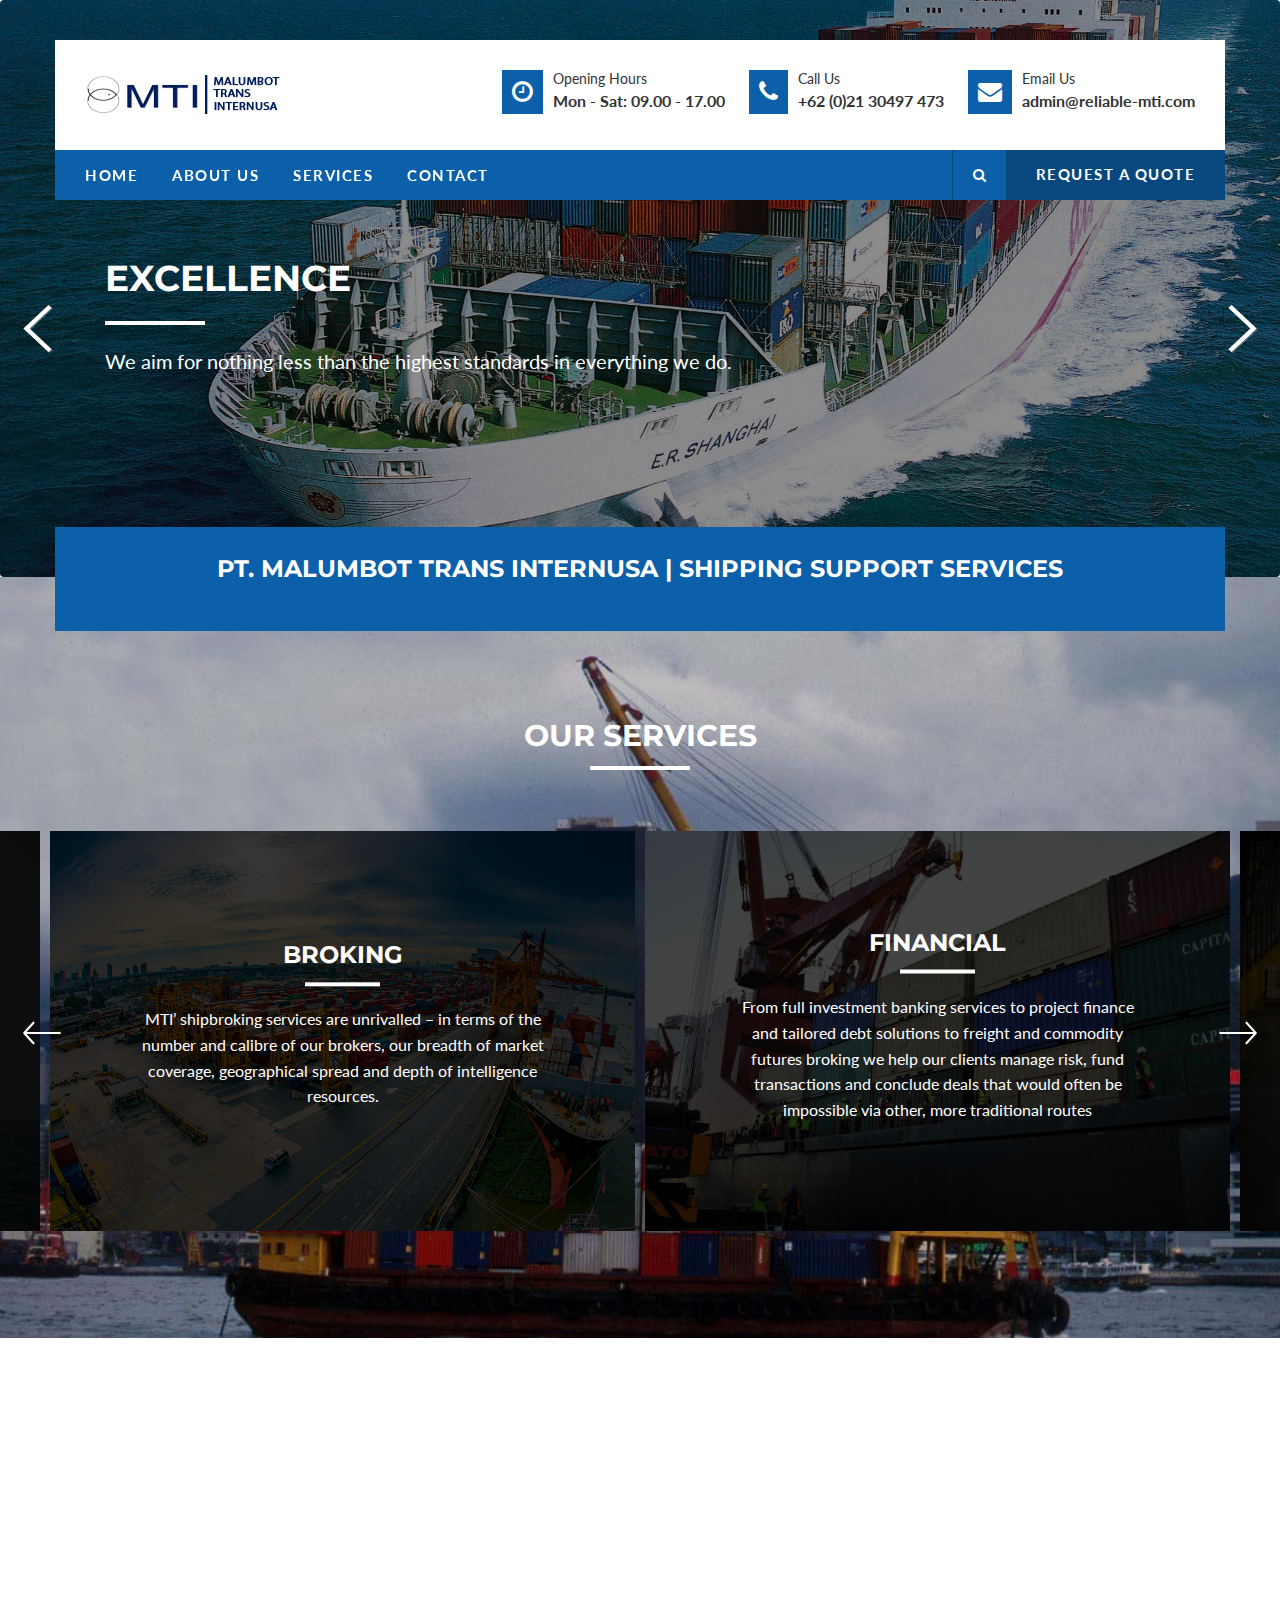
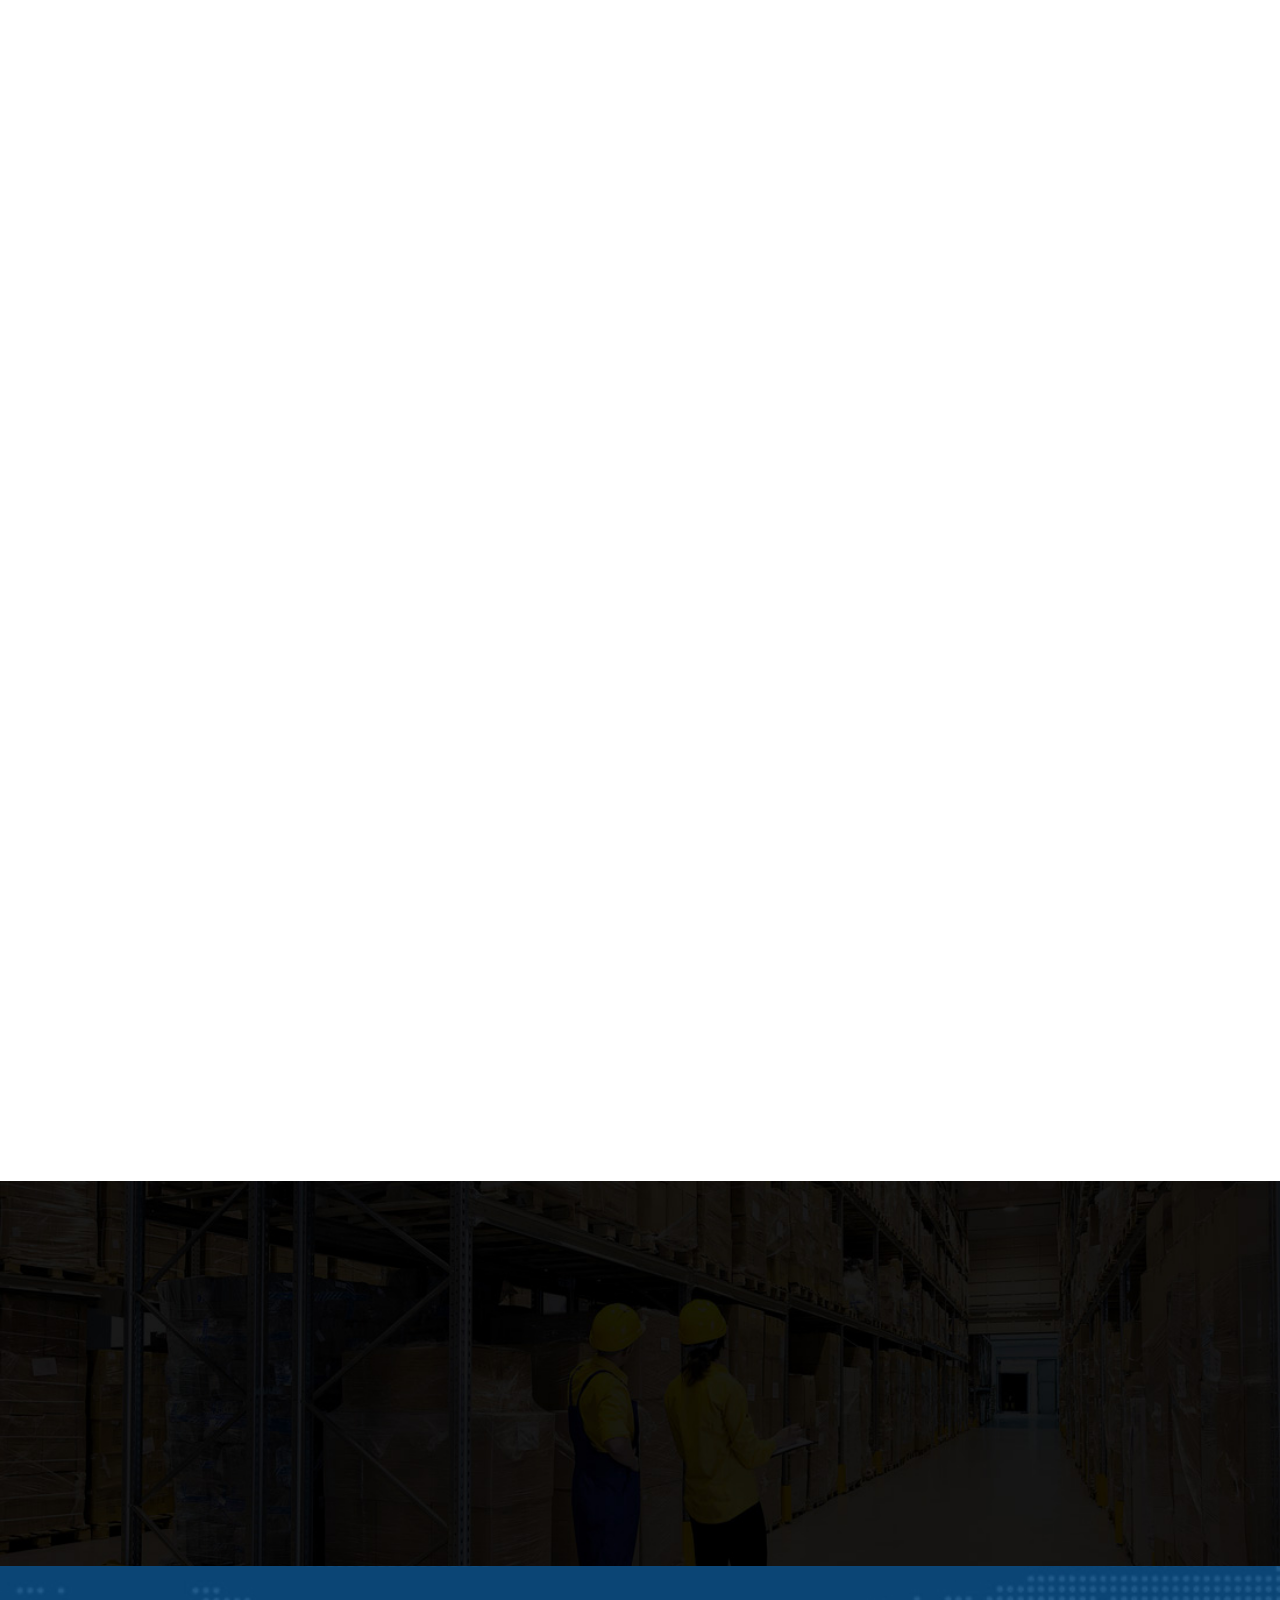
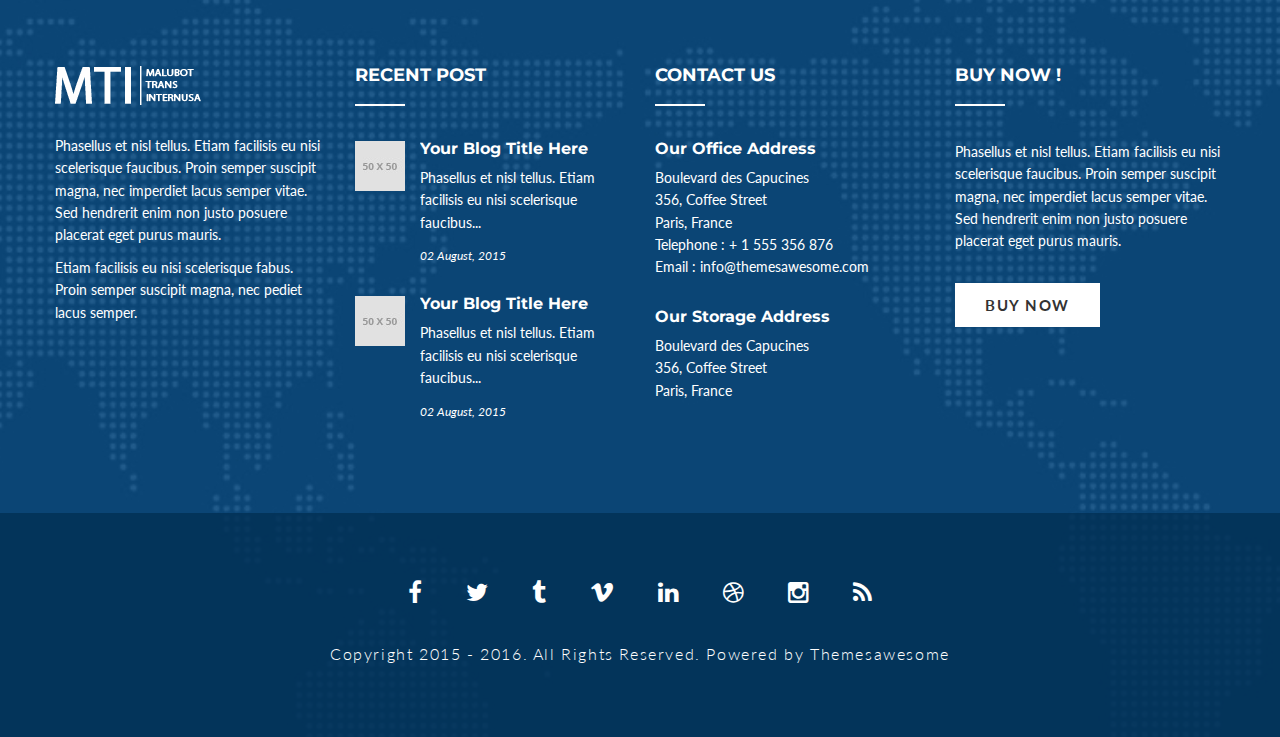
==== commit 4195136e: "Update" ====
--- a/index.html
+++ b/index.html
@@ -108,7 +108,6 @@
                                                <li class="last"><a href="single-services.html">Warehousing</a></li>
                                             </ul>
                                         </li>
-                                        <li><a href="blog.html">Blog</a></li>
                                         <li><a href="contact.html">Contact</a></li>
                                     </ul>
 
@@ -196,14 +195,14 @@
                 <div class="slider-wrapper">
                     <div class="flexslider clearfix">
                         <ul class="slides">
-                            <li class="slide-item clearfix" style="background-image: url(edit_gambar/shipping5.jpg);">   
+                            <li class="slide-item clearfix" style="background-image: url(edit_gambar/shipping5.jpg);">
                                 <div class="flex-content">
                                     <div class="container">
                                         <div class="row">
                                             <div class="caption-wrap">
                                                 <div class="caption wow fadeInUp" data-wow-delay="0.5s">
                                                     <h1>EXCELLENCE</h1>
-                                                </div> 
+                                                </div>
                                                 <div class="caption wow fadeIn" data-wow-delay="1s">
                                                     <p>We aim for nothing less than the highest standards in everything we do.</p>
                                                 </div>
@@ -216,14 +215,14 @@
                                 </div>
                             </li>
 
-                            <li class="slide-item clearfix" style="background-image: url(edit_gambar/slide_2.jpg);">   
+                            <li class="slide-item clearfix" style="background-image: url(edit_gambar/slide_2.jpg);">
                                 <div class="flex-content">
                                     <div class="container">
                                         <div class="row">
                                             <div class="caption-wrap">
                                                 <div class="caption wow fadeInUp" data-wow-delay="0.5s">
                                                     <h1>TEAMWORK</h1>
-                                                </div> 
+                                                </div>
                                                 <div class="caption wow fadeIn" data-wow-delay="1s">
                                                     <p>We work best when we work together with clients, colleagues and suppliers alike.</p>
                                                 </div>
@@ -255,7 +254,7 @@
                             <div class="email-quote clearfix">
                                 <center style="color:#ffffff;">
                                     <h3>PT. MALUMBOT TRANS INTERNUSA | SHIPPING SUPPORT SERVICES</h3>
-                                </center>    
+                                </center>
                             </div>
                             <!-- Service Quote -->
                         </div>
@@ -326,7 +325,7 @@
                             </div>
                         </div>
 
-                    </div>        
+                    </div>
                 </div>
                 <!-- SERVICES END -->
 
@@ -338,7 +337,7 @@
                             <div class="section-title text-center wow fadeIn">
                                 <h2>Why Choose Us</h2>
                             </div>
-                            
+
                             <div class="features-wrap row">
                                 <div class="col-md-4">
                                     <div class="features-item wow fadeInUp" data-wow-delay="0.5s">
@@ -425,7 +424,7 @@
                             <div class="section-title text-center wow fadeIn">
                                 <h2>Testimonials</h2>
                             </div>
-                            
+
                             <div class="owl-carousel wow fadeIn" data-wow-delay="0.5s">
                                 <div class="testimonial-item">
                                     <p>Lorem ipsum dolor sit amet, consectetur adipiscing elit, sed do eiusmod tempor incididunt ut labore et dolore magna aliqua. Ut enim ad minim veniam.</p>
@@ -541,7 +540,7 @@
 
             </section>
             <!-- CONTENT END -->
-            
+
             <!-- FOOTER START
             ============================================= -->
             <footer id="footer" class="wrapper clearfix">
@@ -684,4 +683,4 @@
         <script type="text/javascript" src="js/main.js"></script>
         <script type="text/javascript" src="js/formcalculations.js"></script>
     </body>
-</html>+</html>
